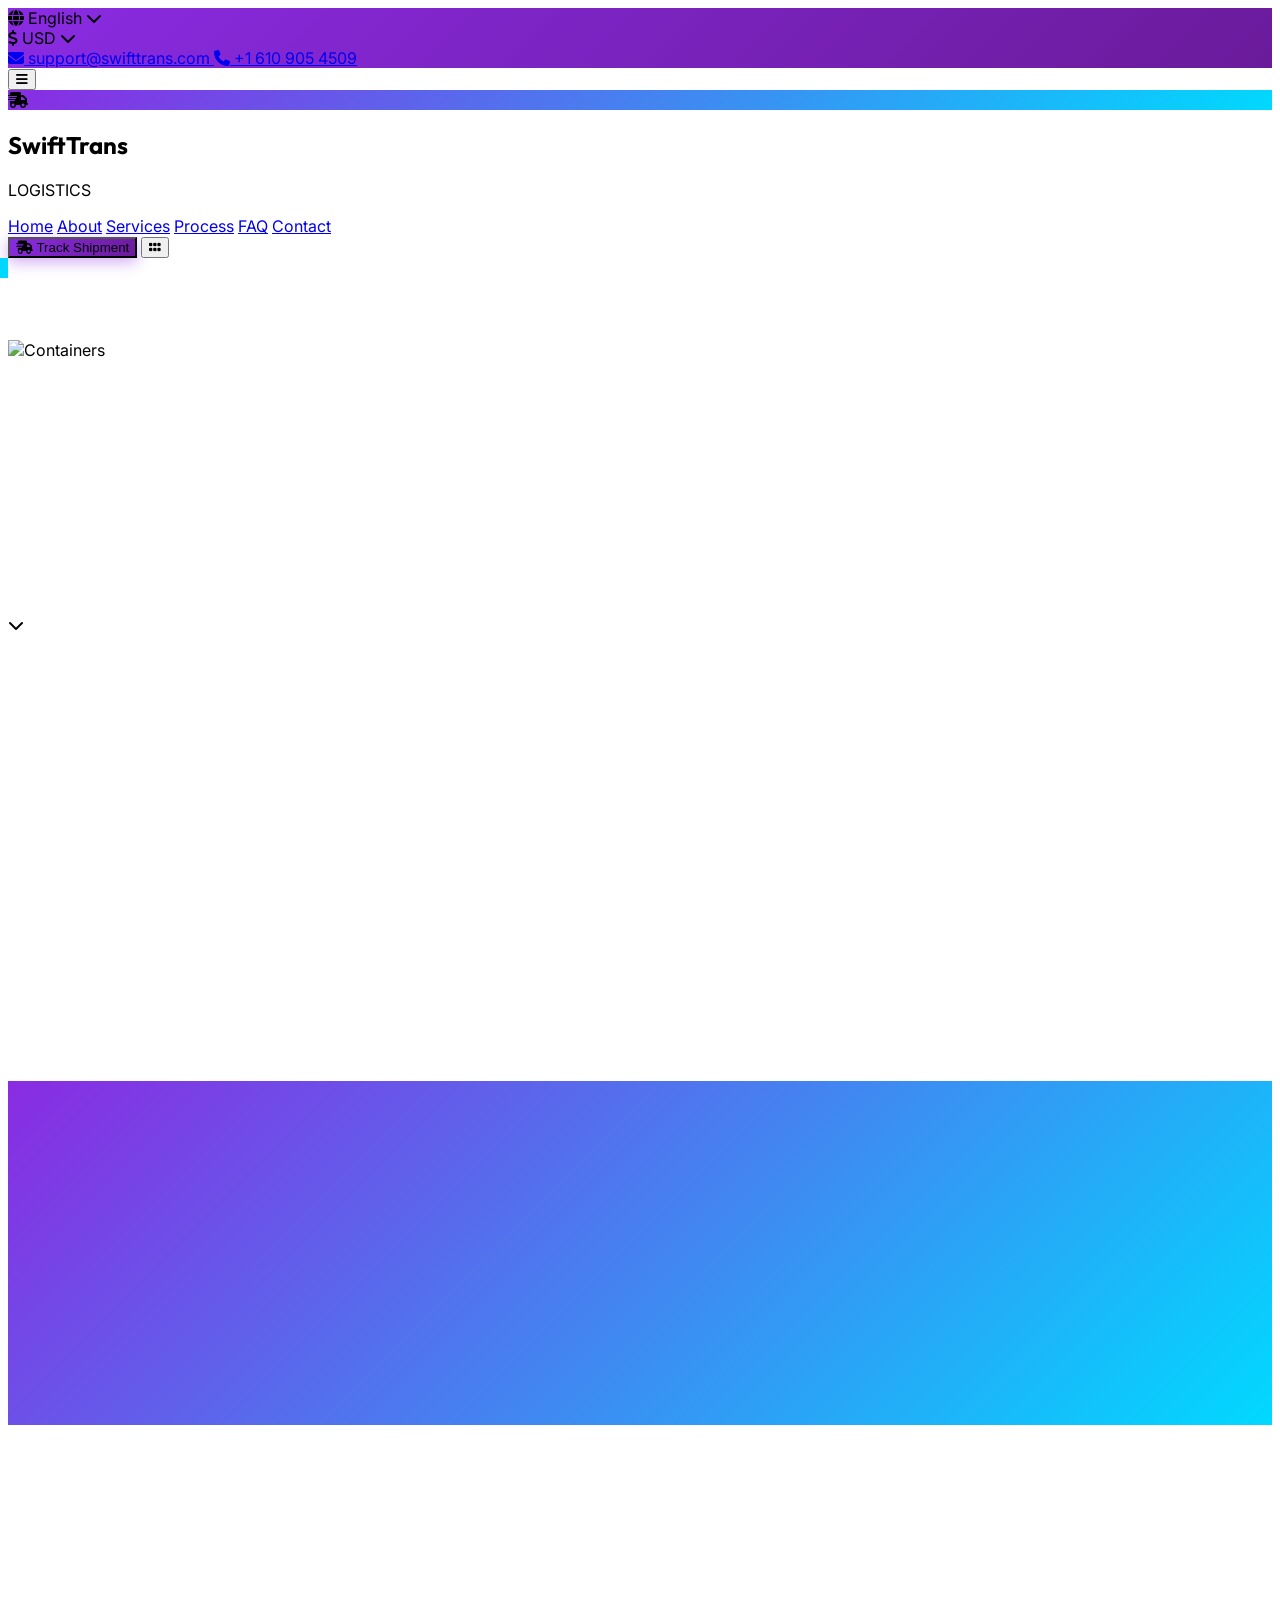
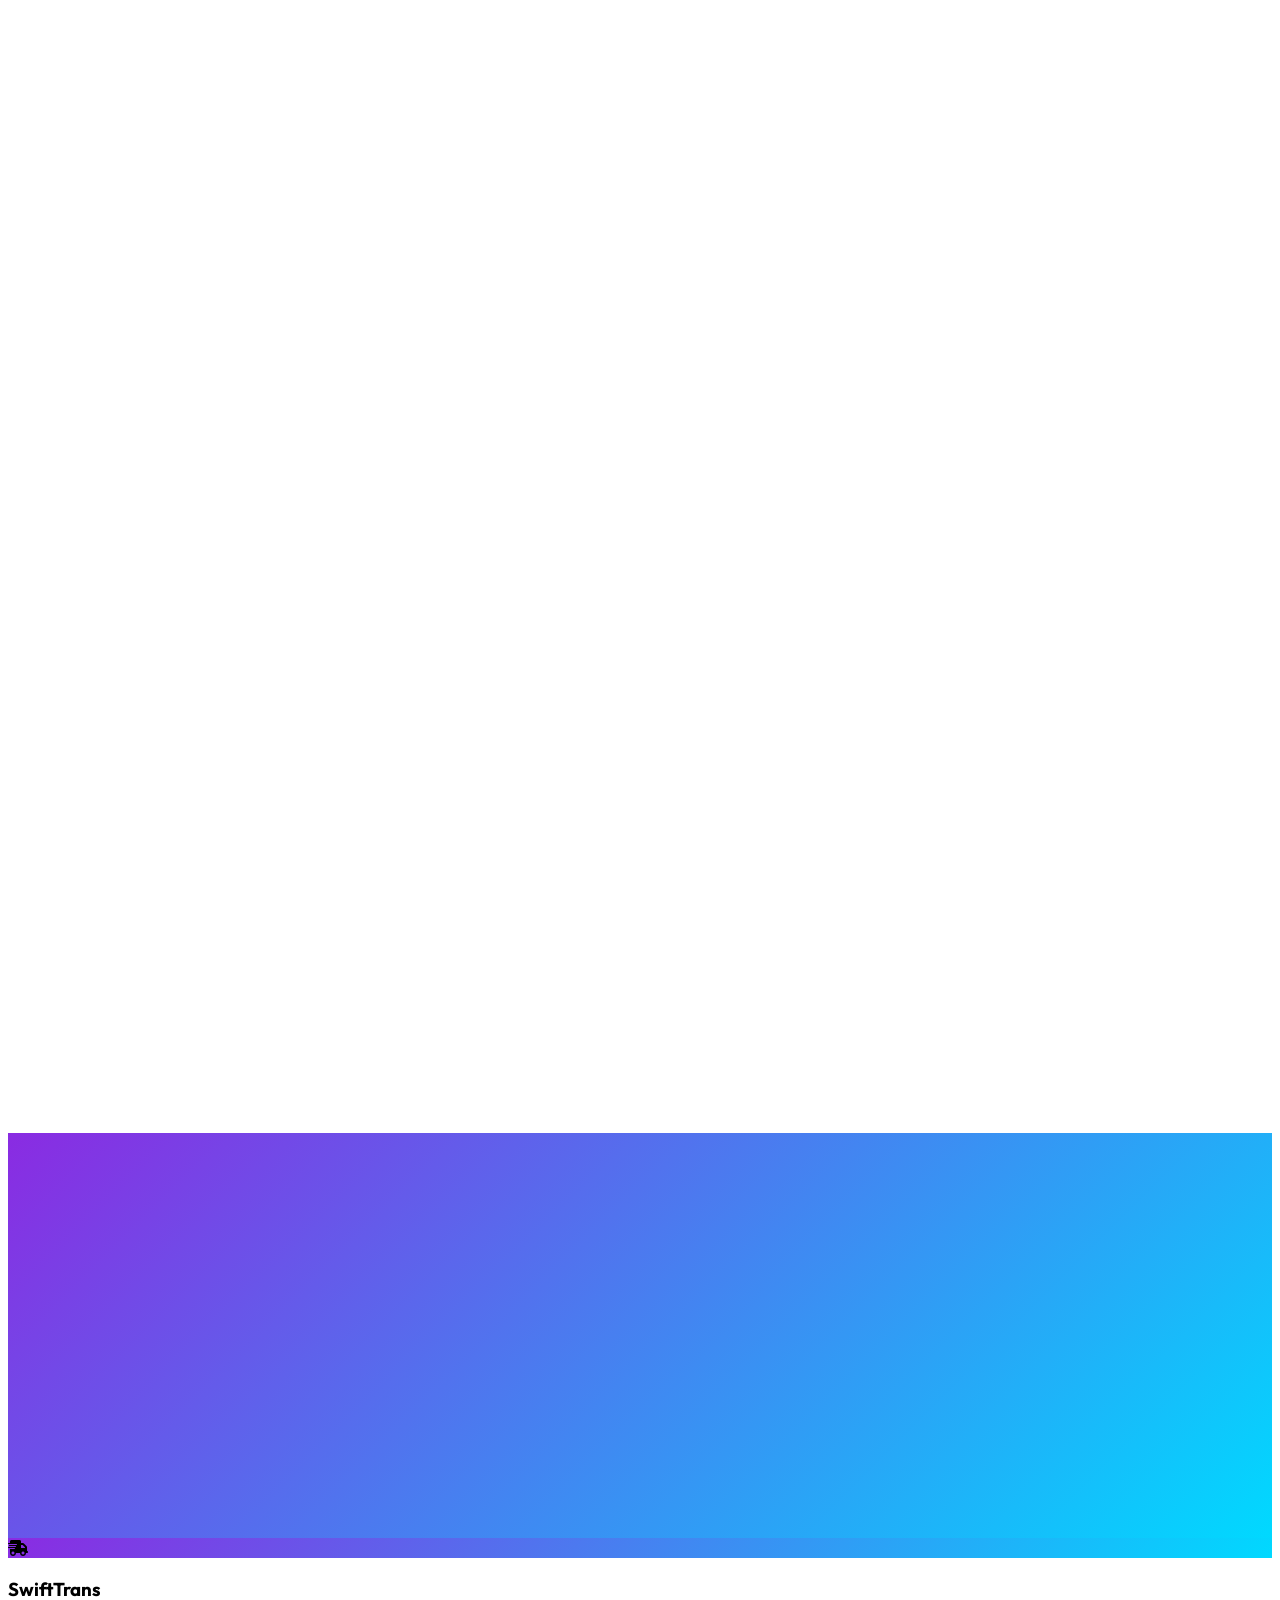
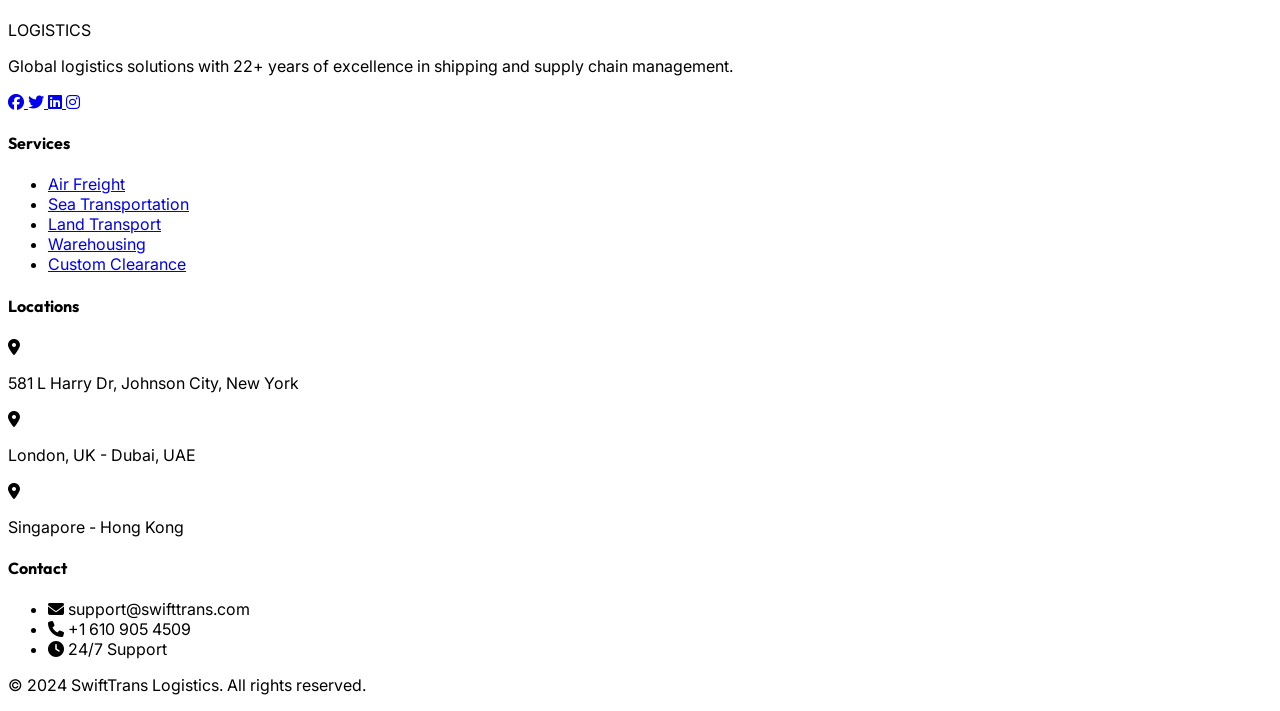
==== index.html @ eaa4c79a "Add files via upload" ====
<!DOCTYPE html>
<html lang="en">
<head><style>
@font-face {
  font-family: "Optimistic";
  font-style: normal;
  font-weight: 400 600;
  font-display: swap;
  src: url("/fonts/OptimisticAI_VF_Optimized.woff2") format("woff2");
}
@font-face {
  font-family: "Optimistic Mono";
  font-style: normal;
  font-weight: 400;
  font-display: swap;
  src: url("/fonts/OptimisticMono_W_TextRegular.woff2") format("woff2");
}
:where(html) {
  font-family: "Optimistic", system-ui, sans-serif;
}
:where(code, pre, kbd, samp) {
  font-family: "Optimistic Mono", ui-monospace, monospace;
}
</style>
<meta charset="UTF-8">
<meta name="viewport" content="width=device-width, initial-scale=1.0">
<title>SwiftTrans Logistics - Global Transport & Delivery Solutions</title>
<script src="https://cdn.tailwindcss.com"></script>
<script src="https://cdnjs.cloudflare.com/ajax/libs/gsap/3.12.5/gsap.min.js"></script>
<script src="https://cdnjs.cloudflare.com/ajax/libs/gsap/3.12.5/ScrollTrigger.min.js"></script>
<link rel="stylesheet" href="https://cdnjs.cloudflare.com/ajax/libs/font-awesome/6.5.2/css/all.min.css">
<link href="https://fonts.googleapis.com/css2?family=Outfit:wght@300;400;500;600;700;800&family=Inter:wght@300;400;500;600&display=swap" rel="stylesheet">
<style>
    :root {
        --primary: #8A2BE2;
        --primary-dark: #6A1B9A;
        --accent: #00D9FF;
        --highlight: #FFD700;
        --dark: #0F0F1A;
        --gray-900: #1A1A2E;
    }
    * {
        scroll-behavior: smooth;
    }
    body {
        font-family: 'Inter', sans-serif;
        overflow-x: hidden;
    }
    h1, h2, h3, h4, h5, h6 {
        font-family: 'Outfit', sans-serif;
    }
    .text-gradient {
        background: linear-gradient(135deg, var(--primary) 0%, var(--accent) 100%);
        -webkit-background-clip: text;
        -webkit-text-fill-color: transparent;
        background-clip: text;
    }
    .bg-gradient-primary {
        background: linear-gradient(135deg, #8A2BE2 0%, #6A1B9A 100%);
    }
    .bg-gradient-vibrant {
        background: linear-gradient(135deg, #8A2BE2 0%, #00D9FF 100%);
    }
    .glass {
        background: rgba(255, 255, 255, 0.05);
        backdrop-filter: blur(10px);
        border: 1px solid rgba(255, 255, 255, 0.1);
    }
    .hover-lift {
        transition: transform 0.4s cubic-bezier(0.34, 1.56, 0.64, 1), box-shadow 0.4s ease;
    }
    .hover-lift:hover {
        transform: translateY(-8px);
        box-shadow: 0 20px 40px rgba(138, 43, 226, 0.3);
    }
    .btn-primary {
        background: linear-gradient(135deg, #8A2BE2 0%, #6A1B9A 100%);
        transition: all 0.3s ease;
        box-shadow: 0 4px 15px rgba(138, 43, 226, 0.4);
    }
    .btn-primary:hover {
        transform: translateY(-2px);
        box-shadow: 0 8px 25px rgba(138, 43, 226, 0.6);
    }
    .animate-counter {
        font-variant-numeric: tabular-nums;
    }
    .hero-slide {
        opacity: 0;
        visibility: hidden;
        transition: opacity 1s ease, visibility 1s ease;
    }
    .hero-slide.active {
        opacity: 1;
        visibility: visible;
    }
    .service-card::before {
        content: '';
        position: absolute;
        top: 0;
        left: 0;
        width: 100%;
        height: 100%;
        background: linear-gradient(135deg, rgba(138, 43, 226, 0.9) 0%, rgba(0, 217, 255, 0.9) 100%);
        opacity: 0;
        transition: opacity 0.4s ease;
        z-index: 1;
    }
    .service-card:hover::before {
        opacity: 1;
    }
    .mobile-menu {
        transform: translateX(-100%);
        transition: transform 0.4s cubic-bezier(0.68, -0.55, 0.265, 1.55);
    }
    .mobile-menu.open {
        transform: translateX(0);
    }
    .accordion-content {
        max-height: 0;
        overflow: hidden;
        transition: max-height 0.4s cubic-bezier(0.4, 0, 0.2, 1);
    }
    .accordion-content.open {
        max-height: 500px;
    }
    @keyframes float {
        0%, 100% { transform: translateY(0px); }
        50% { transform: translateY(-20px); }
    }
    .float-animation {
        animation: float 6s ease-in-out infinite;
    }
    .reveal-up {
        opacity: 0;
        transform: translateY(60px);
    }
    .reveal-left {
        opacity: 0;
        transform: translateX(-60px);
    }
    .reveal-right {
        opacity: 0;
        transform: translateX(60px);
    }
</style>
</head>
<body class="bg-white">
    
    <!-- Top Bar -->
    <div class="bg-gradient-primary text-white py-2 text-sm">
        <div class="max-w-7xl mx-auto px-4 sm:px-6 lg:px-8 flex justify-between items-center">
            <div class="flex gap-4">
                <div class="flex items-center gap-2 cursor-pointer hover:text-[#FFD700] transition">
                    <i class="fa-solid fa-globe"></i>
                    <span>English</span>
                    <i class="fa-solid fa-chevron-down text-xs"></i>
                </div>
                <div class="flex items-center gap-2 cursor-pointer hover:text-[#FFD700] transition">
                    <i class="fa-solid fa-dollar-sign"></i>
                    <span>USD</span>
                    <i class="fa-solid fa-chevron-down text-xs"></i>
                </div>
            </div>
            <div class="hidden md:flex items-center gap-6">
                <a href="mailto:support@swifttrans.com" class="flex items-center gap-2 hover:text-[#FFD700] transition">
                    <i class="fa-solid fa-envelope"></i>
                    <span>support@swifttrans.com</span>
                </a>
                <a href="tel:+16109054509" class="flex items-center gap-2 hover:text-[#FFD700] transition">
                    <i class="fa-solid fa-phone"></i>
                    <span>+1 610 905 4509</span>
                </a>
            </div>
        </div>
    </div>

    <!-- Navigation -->
    <nav class="bg-[#0F0F1A] text-white sticky top-0 z-50 shadow-lg">
        <div class="max-w-7xl mx-auto px-4 sm:px-6 lg:px-8">
            <div class="flex justify-between items-center h-20">
                <div class="flex items-center gap-3">
                    <button id="menuBtn" class="text-2xl hover:text-[#00D9FF] transition lg:hidden">
                        <i class="fa-solid fa-bars"></i>
                    </button>
                    <div class="flex items-center gap-3">
                        <div class="w-12 h-12 bg-gradient-vibrant rounded-lg flex items-center justify-center">
                            <i class="fa-solid fa-truck-fast text-white text-xl"></i>
                        </div>
                        <div>
                            <h1 class="text-xl font-bold">SwiftTrans</h1>
                            <p class="text-xs text-gray-400">LOGISTICS</p>
                        </div>
                    </div>
                </div>
                
                <div class="hidden lg:flex items-center gap-8">
                    <a href="#home" class="hover:text-[#00D9FF] transition font-medium">Home</a>
                    <a href="#about" class="hover:text-[#00D9FF] transition font-medium">About</a>
                    <a href="#services" class="hover:text-[#00D9FF] transition font-medium">Services</a>
                    <a href="#process" class="hover:text-[#00D9FF] transition font-medium">Process</a>
                    <a href="#faq" class="hover:text-[#00D9FF] transition font-medium">FAQ</a>
                    <a href="#contact" class="hover:text-[#00D9FF] transition font-medium">Contact</a>
                </div>

                <div class="flex items-center gap-4">
                    <button class="btn-primary px-6 py-3 rounded-lg font-semibold text-sm flex items-center gap-2">
                        <i class="fa-solid fa-truck-fast"></i>
                        <span class="hidden sm:inline">Track Shipment</span>
                    </button>
                    <button class="text-xl hover:text-[#00D9FF] transition hidden lg:block">
                        <i class="fa-solid fa-grip"></i>
                    </button>
                </div>
            </div>
        </div>
    </nav>

    <!-- Mobile Menu -->
    <div id="mobileMenu" class="mobile-menu fixed top-0 left-0 w-full max-w-sm h-screen bg-white z-[60] shadow-2xl">
        <div class="p-6">
            <div class="flex justify-between items-center mb-8">
                <div class="flex items-center gap-3">
                    <div class="w-10 h-10 bg-gradient-vibrant rounded-lg flex items-center justify-center">
                        <i class="fa-solid fa-truck-fast text-white"></i>
                    </div>
                    <span class="text-xl font-bold text-gray-900">SwiftTrans</span>
                </div>
                <button id="closeMenu" class="text-2xl text-gray-600">
                    <i class="fa-solid fa-xmark"></i>
                </button>
            </div>
            <nav class="space-y-1">
                <a href="#home" class="block py-3 px-4 text-gray-800 font-medium hover:bg-purple-50 hover:text-[#8A2BE2] rounded-lg transition mobile-link">Home</a>
                <a href="#about" class="block py-3 px-4 text-gray-800 font-medium hover:bg-purple-50 hover:text-[#8A2BE2] rounded-lg transition mobile-link">About</a>
                <a href="#services" class="block py-3 px-4 text-gray-800 font-medium hover:bg-purple-50 hover:text-[#8A2BE2] rounded-lg transition mobile-link">Services</a>
                <a href="#process" class="block py-3 px-4 text-gray-800 font-medium hover:bg-purple-50 hover:text-[#8A2BE2] rounded-lg transition mobile-link">Process</a>
                <a href="#faq" class="block py-3 px-4 text-gray-800 font-medium hover:bg-purple-50 hover:text-[#8A2BE2] rounded-lg transition mobile-link">FAQ</a>
                <a href="#contact" class="block py-3 px-4 text-gray-800 font-medium hover:bg-purple-50 hover:text-[#8A2BE2] rounded-lg transition mobile-link">Contact</a>
            </nav>
        </div>
    </div>
    <div id="menuOverlay" class="fixed inset-0 bg-black/50 z-50 hidden"></div>

    <!-- Hero Section -->
    <section id="home" class="relative h-screen min-h-[700px] overflow-hidden">
        <div class="hero-slide active absolute inset-0">
            <img src="https://images.unsplash.com/photo-1586528116311-ad8dd3c8310d?w=1920&q=80" alt="Containers" class="w-full h-full object-cover">
            <div class="absolute inset-0 bg-gradient-to-r from-[#0F0F1A]/95 via-[#0F0F1A]/80 to-[#8A2BE2]/40"></div>
        </div>
        <div class="hero-slide absolute inset-0">
            <img src="https://images.unsplash.com/photo-1578575437130-527eed3abbec?w=1920&q=80" alt="Airplane" class="w-full h-full object-cover">
            <div class="absolute inset-0 bg-gradient-to-r from-[#0F0F1A]/95 via-[#0F0F1A]/80 to-[#00D9FF]/40"></div>
        </div>
        <div class="hero-slide absolute inset-0">
            <img src="https://images.unsplash.com/photo-1619642751034-765df7c58e?w=1920&q=80" alt="Ship" class="w-full h-full object-cover">
            <div class="absolute inset-0 bg-gradient-to-r from-[#0F0F1A]/95 via-[#0F0F1A]/80 to-[#8A2BE2]/40"></div>
        </div>

        <div class="relative h-full max-w-7xl mx-auto px-4 sm:px-6 lg:px-8 flex items-center">
            <div class="max-w-3xl">
                <p class="text-[#00D9FF] font-semibold mb-4 text-lg reveal-up" id="heroTagline">
                    <i class="fa-solid fa-bolt"></i> Transport and Logistics Services
                </p>
                <h1 class="text-5xl md:text-7xl font-extrabold text-white mb-6 leading-tight reveal-up">
                    Global Shipping &<br>Supply Chain <span class="text-gradient">Excellence</span>
                </h1>
                <p class="text-xl text-gray-300 mb-8 reveal-up">
                    We deliver your goods safely and on time across 55+ countries with real-time tracking and 24/7 support.
                </p>
                <div class="flex flex-wrap gap-4 mb-12 reveal-up">
                    <button class="btn-primary px-8 py-4 rounded-lg font-semibold text-white flex items-center gap-2">
                        <i class="fa-solid fa-circle-check"></i>
                        Explore The Services
                    </button>
                    <button class="glass px-8 py-4 rounded-lg font-semibold text-white hover:bg-white/10 transition flex items-center gap-2">
                        <i class="fa-solid fa-play"></i>
                        Watch Video
                    </button>
                </div>
                
                <div class="flex items-center gap-4 reveal-up">
                    <button id="heroPrev" class="w-12 h-12 rounded-full glass text-white hover:bg-white/20 transition">
                        <i class="fa-solid fa-arrow-left"></i>
                    </button>
                    <button id="heroNext" class="w-12 h-12 rounded-full glass text-white hover:bg-white/20 transition">
                        <i class="fa-solid fa-arrow-right"></i>
                    </button>
                    <div class="flex gap-2 ml-4" id="heroDots"></div>
                </div>
            </div>
        </div>

        <div class="absolute bottom-8 left-1/2 -translate-x-1/2 animate-bounce">
            <i class="fa-solid fa-chevron-down text-white text-2xl"></i>
        </div>
    </section>

    <!-- About Section -->
    <section id="about" class="py-20 lg:py-32 bg-gray-50">
        <div class="max-w-7xl mx-auto px-4 sm:px-6 lg:px-8">
            <div class="grid lg:grid-cols-2 gap-12 items-center">
                <div class="reveal-left">
                    <img src="https://images.unsplash.com/photo-1600880292203-757bb62b4baf?w=800&q=80" alt="Logistics" class="rounded-2xl shadow-2xl">
                </div>
                <div class="reveal-right">
                    <p class="text-[#8A2BE2] font-semibold mb-4 flex items-center gap-2">
                        <span class="w-12 h-0.5 bg-gradient-primary"></span>
                        ABOUT US
                    </p>
                    <h2 class="text-4xl lg:text-5xl font-bold text-gray-900 mb-6">
                        Elite Global Logistics &<br>Transport Solutions
                    </h2>
                    <p class="text-gray-600 mb-8 leading-relaxed">
                        With over two decades of experience, we provide comprehensive logistics solutions tailored to your business needs. From secure packaging to real-time tracking, we ensure your cargo reaches its destination safely.
                    </p>
                    <div class="space-y-6">
                        <div class="flex gap-4">
                            <div class="w-14 h-14 bg-gradient-vibrant rounded-xl flex items-center justify-center flex-shrink-0">
                                <i class="fa-solid fa-box text-white text-xl"></i>
                            </div>
                            <div>
                                <h3 class="text-xl font-bold text-gray-900 mb-2">Modern Transport System & Secure Packaging</h3>
                                <p class="text-gray-600">State-of-the-art fleet and premium packaging materials ensure maximum protection.</p>
                            </div>
                        </div>
                        <div class="flex gap-4">
                            <div class="w-14 h-14 bg-gradient-vibrant rounded-xl flex items-center justify-center flex-shrink-0">
                                <i class="fa-solid fa-headset text-white text-xl"></i>
                            </div>
                            <div>
                                <h3 class="text-xl font-bold text-gray-900 mb-2">24/7 Support For Any Clients</h3>
                                <p class="text-gray-600">Our dedicated team is always available to assist you with tracking and inquiries.</p>
                            </div>
                        </div>
                    </div>
                </div>
            </div>
        </div>
    </section>

    <!-- Stats Section -->
    <section class="py-20 bg-gradient-vibrant text-white relative overflow-hidden">
        <div class="absolute inset-0 opacity-10">
            <div class="absolute top-10 left-10 w-64 h-64 bg-white rounded-full blur-3xl"></div>
            <div class="absolute bottom-10 right-10 w-96 h-96 bg-[#FFD700] rounded-full blur-3xl"></div>
        </div>
        <div class="max-w-7xl mx-auto px-4 sm:px-6 lg:px-8 relative">
            <div class="grid grid-cols-2 md:grid-cols-5 gap-8 text-center">
                <div class="reveal-up">
                    <div class="text-5xl font-bold mb-2 animate-counter" data-target="22">0</div>
                    <p class="text-sm uppercase tracking-wider">YEARS EXPERIENCE</p>
                </div>
                <div class="reveal-up" style="animation-delay: 0.1s">
                    <div class="text-5xl font-bold mb-2 animate-counter" data-target="26">0</div>
                    <p class="text-sm uppercase tracking-wider">MAIN WAREHOUSES</p>
                </div>
                <div class="reveal-up" style="animation-delay: 0.2s">
                    <div class="text-5xl font-bold mb-2 animate-counter" data-target="853">0</div>
                    <p class="text-sm uppercase tracking-wider">SUPPLY ENGINEERS</p>
                </div>
                <div class="reveal-up" style="animation-delay: 0.3s">
                    <div class="text-5xl font-bold mb-2 animate-counter" data-target="55">0</div>
                    <p class="text-sm uppercase tracking-wider">COUNTRIES COVERED</p>
                </div>
                <div class="reveal-up" style="animation-delay: 0.4s">
                    <div class="text-5xl font-bold mb-2 animate-counter" data-target="40">0</div>
                    <p class="text-sm uppercase tracking-wider">TOTAL SERVICES</p>
                </div>
            </div>
        </div>
    </section>

    <!-- Services Section -->
    <section id="services" class="py-20 lg:py-32">
        <div class="max-w-7xl mx-auto px-4 sm:px-6 lg:px-8">
            <div class="text-center mb-16 reveal-up">
                <p class="text-[#8A2BE2] font-semibold mb-4 flex items-center justify-center gap-2">
                    <span class="w-12 h-0.5 bg-gradient-primary"></span>
                    OUR SERVICES
                </p>
                <h2 class="text-4xl lg:text-5xl font-bold text-gray-900">Comprehensive Logistics Solutions</h2>
            </div>

            <div class="grid md:grid-cols-2 lg:grid-cols-3 gap-8" id="servicesGrid">
                <div class="service-card relative rounded-2xl overflow-hidden h-96 hover-lift group reveal-up">
                    <img src="https://images.unsplash.com/photo-1497250681960-ef046c08a56e?w=600&q=80" alt="Sea Transportation" class="w-full h-full object-cover">
                    <div class="absolute inset-0 bg-gradient-to-t from-black/80 via-black/40 to-transparent z-[2]"></div>
                    <div class="absolute bottom-0 left-0 right-0 p-8 z-[3]">
                        <i class="fa-solid fa-ship text-5xl text-white mb-4 group-hover:text-[#FFD700] transition"></i>
                        <h3 class="text-2xl font-bold text-white mb-2">Sea Transportation</h3>
                        <p class="text-gray-200 mb-4 opacity-0 group-hover:opacity-100 transition-opacity">Global maritime shipping with full container and LCL options.</p>
                        <button class="text-white font-semibold flex items-center gap-2 group-hover:text-[#FFD700] transition">
                            Read More <i class="fa-solid fa-arrow-right"></i>
                        </button>
                    </div>
                </div>

                <div class="service-card relative rounded-2xl overflow-hidden h-96 hover-lift group reveal-up" style="animation-delay: 0.1s">
                    <img src="https://images.unsplash.com/photo-1436491865332-7a61a109cc05?w=600&q=80" alt="Air Freight" class="w-full h-full object-cover">
                    <div class="absolute inset-0 bg-gradient-to-t from-black/80 via-black/40 to-transparent z-[2]"></div>
                    <div class="absolute bottom-0 left-0 right-0 p-8 z-[3]">
                        <i class="fa-solid fa-plane text-5xl text-white mb-4 group-hover:text-[#FFD700] transition"></i>
                        <h3 class="text-2xl font-bold text-white mb-2">Air Freight</h3>
                        <p class="text-gray-200 mb-4 opacity-0 group-hover:opacity-100 transition-opacity">Express air cargo delivery worldwide in 1-3 business days.</p>
                        <button class="text-white font-semibold flex items-center gap-2 group-hover:text-[#FFD700] transition">
                            Read More <i class="fa-solid fa-arrow-right"></i>
                        </button>
                    </div>
                </div>

                <div class="service-card relative rounded-2xl overflow-hidden h-96 hover-lift group reveal-up" style="animation-delay: 0.2s">
                    <img src="https://images.unsplash.com/photo-1601584115197-04ecc0da31d7?w=600&q=80" alt="Land Transport" class="w-full h-full object-cover">
                    <div class="absolute inset-0 bg-gradient-to-t from-black/80 via-black/40 to-transparent z-[2]"></div>
                    <div class="absolute bottom-0 left-0 right-0 p-8 z-[3]">
                        <i class="fa-solid fa-truck text-5xl text-white mb-4 group-hover:text-[#FFD700] transition"></i>
                        <h3 class="text-2xl font-bold text-white mb-2">Land Transport</h3>
                        <p class="text-gray-200 mb-4 opacity-0 group-hover:opacity-100 transition-opacity">Reliable trucking and rail freight across continents.</p>
                        <button class="text-white font-semibold flex items-center gap-2 group-hover:text-[#FFD700] transition">
                            Read More <i class="fa-solid fa-arrow-right"></i>
                        </button>
                    </div>
                </div>
            </div>

            <div class="flex justify-center gap-2 mt-12" id="serviceDots">
                <button class="w-3 h-3 rounded-full bg-[#8A2BE2]"></button>
                <button class="w-3 h-3 rounded-full bg-gray-300"></button>
                <button class="w-3 h-3 rounded-full bg-gray-300"></button>
            </div>
        </div>
    </section>

    <!-- Why Choose Us -->
    <section class="py-20 lg:py-32 bg-[#0F0F1A] text-white relative overflow-hidden">
        <div class="absolute inset-0 opacity-5">
            <img src="https://images.unsplash.com/photo-1566576912321-d58ddd7a6088?w=1920&q=80" alt="" class="w-full h-full object-cover">
        </div>
        <div class="max-w-7xl mx-auto px-4 sm:px-6 lg:px-8 relative">
            <div class="grid lg:grid-cols-2 gap-12 items-center">
                <div class="reveal-left">
                    <p class="text-[#00D9FF] font-semibold mb-4 flex items-center gap-2">
                        <span class="w-12 h-0.5 bg-[#00D9FF]"></span>
                        WHY CHOOSE US
                    </p>
                    <h2 class="text-4xl lg:text-5xl font-bold mb-8">Your Trusted Global<br>Logistics Partner</h2>
                    <div class="space-y-6">
                        <div class="flex gap-4 glass p-6 rounded-xl hover-lift">
                            <div class="w-16 h-16 bg-gradient-vibrant rounded-xl flex items-center justify-center flex-shrink-0">
                                <i class="fa-solid fa-gauge-high text-white text-2xl"></i>
                            </div>
                            <div>
                                <h3 class="text-xl font-bold mb-2">Fast Transportation Service</h3>
                                <p class="text-gray-400">Express delivery options to meet your urgent deadlines.</p>
                            </div>
                        </div>
                        <div class="flex gap-4 glass p-6 rounded-xl hover-lift">
                            <div class="w-16 h-16 bg-gradient-vibrant rounded-xl flex items-center justify-center flex-shrink-0">
                                <i class="fa-solid fa-shield-halved text-white text-2xl"></i>
                            </div>
                            <div>
                                <h3 class="text-xl font-bold mb-2">Safety And Reliability</h3>
                                <p class="text-gray-400">99.8% on-time delivery rate with full insurance coverage.</p>
                            </div>
                        </div>
                        <div class="flex gap-4 glass p-6 rounded-xl hover-lift">
                            <div class="w-16 h-16 bg-gradient-vibrant rounded-xl flex items-center justify-center flex-shrink-0">
                                <i class="fa-solid fa-clock text-white text-2xl"></i>
                            </div>
                            <div>
                                <h3 class="text-xl font-bold mb-2">24/7 Online Support</h3>
                                <p class="text-gray-400">Round-the-clock customer service and real-time tracking.</p>
                            </div>
                        </div>
                        <div class="flex gap-4 glass p-6 rounded-xl hover-lift">
                            <div class="w-16 h-16 bg-gradient-vibrant rounded-xl flex items-center justify-center flex-shrink-0">
                                <i class="fa-solid fa-location-dot text-white text-2xl"></i>
                            </div>
                            <div>
                                <h3 class="text-xl font-bold mb-2">Online Tracking</h3>
                                <p class="text-gray-400">Track your shipment live from pickup to delivery.</p>
                            </div>
                        </div>
                    </div>
                </div>
                <div class="reveal-right">
                    <img src="https://images.unsplash.com/photo-1582750433449-648ed127bb54?w=800&q=80" alt="Delivery" class="rounded-2xl shadow-2xl float-animation">
                </div>
            </div>
        </div>
    </section>

    <!-- Process Section -->
    <section id="process" class="py-20 lg:py-32 bg-gray-50">
        <div class="max-w-7xl mx-auto px-4 sm:px-6 lg:px-8">
            <div class="text-center mb-16 reveal-up">
                <p class="text-[#8A2BE2] font-semibold mb-4 flex items-center justify-center gap-2">
                    <span class="w-12 h-0.5 bg-gradient-primary"></span>
                    HOW IT WORKS
                </p>
                <h2 class="text-4xl lg:text-5xl font-bold text-gray-900">How can process?</h2>
                <p class="text-gray-600 mt-4 max-w-2xl mx-auto">Simple 3-step process to ship your goods anywhere in the world</p>
            </div>

            <div class="grid md:grid-cols-3 gap-8">
                <div class="text-center reveal-up">
                    <div class="w-20 h-20 bg-gradient-vibrant rounded-full flex items-center justify-center mx-auto mb-6 text-white text-2xl font-bold shadow-xl">
                        01
                    </div>
                    <h3 class="text-2xl font-bold text-gray-900 mb-4">Choose a Shipping Method</h3>
                    <p class="text-gray-600">Select air, sea, or land transport based on your timeline and budget requirements.</p>
                </div>
                <div class="text-center reveal-up" style="animation-delay: 0.1s">
                    <div class="w-20 h-20 bg-gradient-vibrant rounded-full flex items-center justify-center mx-auto mb-6 text-white text-2xl font-bold shadow-xl">
                        02
                    </div>
                    <h3 class="text-2xl font-bold text-gray-900 mb-4">Prepare & Ship</h3>
                    <p class="text-gray-600">We handle packaging, documentation, and customs clearance for hassle-free shipping.</p>
                </div>
                <div class="text-center reveal-up" style="animation-delay: 0.2s">
                    <div class="w-20 h-20 bg-gradient-vibrant rounded-full flex items-center justify-center mx-auto mb-6 text-white text-2xl font-bold shadow-xl">
                        03
                    </div>
                    <h3 class="text-2xl font-bold text-gray-900 mb-4">Track & Deliver</h3>
                    <p class="text-gray-600">Monitor your shipment in real-time until it safely reaches its final destination.</p>
                </div>
            </div>
        </div>
    </section>

    <!-- Facilities -->
    <section class="py-20 lg:py-32">
        <div class="max-w-7xl mx-auto px-4 sm:px-6 lg:px-8">
            <div class="grid md:grid-cols-2 lg:grid-cols-4 gap-6">
                <div class="bg-gradient-primary p-8 rounded-2xl text-white hover-lift reveal-up">
                    <div class="text-6xl font-bold text-white/20 mb-4">01</div>
                    <i class="fa-solid fa-warehouse text-4xl mb-4 text-[#FFD700]"></i>
                    <h3 class="text-xl font-bold mb-2">Warehouse Facility</h3>
                    <p class="text-purple-100">Secure storage across 26+ locations worldwide</p>
                </div>
                <div class="bg-gray-900 p-8 rounded-2xl text-white hover-lift reveal-up" style="animation-delay: 0.1s">
                    <div class="text-6xl font-bold text-white/10 mb-4">02</div>
                    <i class="fa-solid fa-tags text-4xl mb-4 text-[#00D9FF]"></i>
                    <h3 class="text-xl font-bold mb-2">Cost Effective Pricing</h3>
                    <p class="text-gray-400">Competitive rates with transparent pricing</p>
                </div>
                <div class="bg-gradient-primary p-8 rounded-2xl text-white hover-lift reveal-up" style="animation-delay: 0.2s">
                    <div class="text-6xl font-bold text-white/20 mb-4">03</div>
                    <i class="fa-solid fa-plane-departure text-4xl mb-4 text-[#FFD700]"></i>
                    <h3 class="text-xl font-bold mb-2">Air Freight Facility</h3>
                    <p class="text-purple-100">Express air cargo to 55+ countries</p>
                </div>
                <div class="bg-gray-900 p-8 rounded-2xl text-white hover-lift reveal-up" style="animation-delay: 0.3s">
                    <div class="text-6xl font-bold text-white/10 mb-4">04</div>
                    <i class="fa-solid fa-container-storage text-4xl mb-4 text-[#00D9FF]"></i>
                    <h3 class="text-xl font-bold mb-2">Container Delivery</h3>
                    <p class="text-gray-400">FCL & LCL options for all cargo sizes</p>
                </div>
            </div>
        </div>
    </section>

    <!-- FAQ Section -->
    <section id="faq" class="py-20 lg:py-32 bg-gray-50">
        <div class="max-w-4xl mx-auto px-4 sm:px-6 lg:px-8">
            <div class="text-center mb-16 reveal-up">
                <p class="text-[#8A2BE2] font-semibold mb-4 flex items-center justify-center gap-2">
                    <span class="w-12 h-0.5 bg-gradient-primary"></span>
                    FAQ
                </p>
                <h2 class="text-4xl lg:text-5xl font-bold text-gray-900">Frequently Asked Questions</h2>
            </div>

            <div class="space-y-4">
                <div class="bg-white rounded-xl shadow-md overflow-hidden reveal-up">
                    <button class="accordion-btn w-full flex justify-between items-center p-6 text-left hover:bg-gray-50 transition">
                        <span class="text-lg font-semibold text-gray-900">How do you organize bulk items?</span>
                        <i class="fa-solid fa-plus text-[#8A2BE2] transition-transform"></i>
                    </button>
                    <div class="accordion-content px-6">
                        <p class="pb-6 text-gray-600">We use specialized consolidation services and dedicated warehouse space to efficiently organize and manage bulk shipments. Our team categorizes items by destination, size, and handling requirements to optimize container space and reduce costs.</p>
                    </div>
                <div class="bg-white rounded-xl shadow-md overflow-hidden reveal-up">
                    <button class="accordion-btn w-full flex justify-between items-center p-6 text-left hover:bg-gray-50 transition">
                        <span class="text-lg font-semibold text-gray-900">What is the estimated delivery time?</span>
                        <i class="fa-solid fa-plus text-[#8A2BE2] transition-transform"></i>
                    </button>
                    <div class="accordion-content px-6">
                        <p class="pb-6 text-gray-600">Delivery times vary by shipping method: Express Air (1-3 days), Standard Air (3-7 days), Sea Freight (15-45 days), and Land Transport (3-14 days) depending on destination. Track your shipment in real-time through our platform.</p>
                    </div>
                <div class="bg-white rounded-xl shadow-md overflow-hidden reveal-up">
                    <button class="accordion-btn w-full flex justify-between items-center p-6 text-left hover:bg-gray-50 transition">
                        <span class="text-lg font-semibold text-gray-900">Do you provide insurance coverage?</span>
                        <i class="fa-solid fa-plus text-[#8A2BE2] transition-transform"></i>
                    </button>
                    <div class="accordion-content px-6">
                        <p class="pb-6 text-gray-600">Yes, all shipments include basic insurance. We also offer premium insurance options up to 100% of cargo value for high-value or fragile items. Our claims process is streamlined and customer-friendly.</p>
                    </div>
                </div>
                <div class="bg-white rounded-xl shadow-md overflow-hidden reveal-up">
                    <button class="accordion-btn w-full flex justify-between items-center p-6 text-left hover:bg-gray-50 transition">
                        <span class="text-lg font-semibold text-gray-900">How can I track my shipment?</span>
                        <i class="fa-solid fa-plus text-[#8A2BE2] transition-transform"></i>
                    </button>
                    <div class="accordion-content px-6">
                        <p class="pb-6 text-gray-600">Enter your tracking number on our website or mobile app to view real-time updates. You'll receive SMS and email notifications at key milestones: pickup, transit, customs clearance, and delivery.</p>
                    </div>
                </div>
            </div>
        </div>
    </section>

    <!-- Testimonials -->
    <section class="py-20 lg:py-32">
        <div class="max-w-7xl mx-auto px-4 sm:px-6 lg:px-8">
            <div class="grid lg:grid-cols-2 gap-12 items-center">
                <div class="reveal-left">
                    <p class="text-[#8A2BE2] font-semibold mb-4 flex items-center gap-2">
                        <span class="w-12 h-0.5 bg-gradient-primary"></span>
                        TESTIMONIALS
                    </p>
                    <h2 class="text-4xl lg:text-5xl font-bold text-gray-900 mb-6">What our client's says</h2>
                    <div class="flex items-center gap-4 mb-8">
                        <div class="text-center">
                            <div class="text-4xl font-bold text-[#8A2BE2]">25+</div>
                            <p class="text-sm text-gray-600">Years Of Experience</p>
                        </div>
                        <div class="w-px h-12 bg-gray-300"></div>
                        <div class="flex text-[#FFD700] text-xl">
                            <i class="fa-solid fa-star"></i>
                            <i class="fa-solid fa-star"></i>
                            <i class="fa-solid fa-star"></i>
                            <i class="fa-solid fa-star"></i>
                            <i class="fa-solid fa-star"></i>
                        </div>
                    <div class="bg-gray-50 p-8 rounded-2xl">
                        <p class="text-gray-700 text-lg italic mb-6">"SwiftTrans has been our logistics partner for 5 years. Their reliability, transparency, and customer service are unmatched. Every shipment arrives on time and in perfect condition."</p>
                        <div class="flex items-center gap-4">
                            <img src="https://i.pravatar.cc/100?img=12" alt="Michael" class="w-14 h-14 rounded-full">
                            <div>
                                <h4 class="font-bold text-gray-900">Michael Carter</h4>
                                <p class="text-sm text-gray-600">CEO, TechGlobal Inc.</p>
                            </div>
                        </div>
                    </div>
                </div>
                <div class="reveal-right">
                    <img src="https://images.unsplash.com/photo-1556761175-4b46a572b786?w=800&q=80" alt="Team" class="rounded-2xl shadow-2xl">
                </div>
            </div>
        </div>
    </section>

    <!-- Contact CTA -->
    <section id="contact" class="py-20 bg-gradient-vibrant text-white">
        <div class="max-w-7xl mx-auto px-4 sm:px-6 lg:px-8">
            <div class="grid md:grid-cols-2 gap-12 items-center">
                <div class="reveal-left">
                    <h2 class="text-4xl lg:text-5xl font-bold mb-6">Let's Talk You Need Any Help?</h2>
                    <p class="text-xl text-purple-100 mb-8">Get in touch with our logistics experts for a custom quote tailored to your shipping needs.</p>
                    <div class="space-y-4">
                        <div class="flex items-center gap-4">
                            <div class="w-12 h-12 bg-white/20 rounded-lg flex items-center justify-center">
                                <i class="fa-solid fa-phone text-xl"></i>
                            </div>
                            <div>
                                <p class="text-sm text-purple-200">Call Us</p>
                                <p class="font-semibold text-lg">+1 610 905 4509</p>
                            </div>
                        <div class="flex items-center gap-4">
                            <div class="w-12 h-12 bg-white/20 rounded-lg flex items-center justify-center">
                                <i class="fa-solid fa-envelope text-xl"></i>
                            </div>
                            <div>
                                <p class="text-sm text-purple-200">Email Us</p>
                                <p class="font-semibold text-lg">support@swifttrans.com</p>
                            </div>
                        </div>
                    </div>
                <div class="bg-white/10 backdrop-blur-lg p-8 rounded-2xl reveal-right">
                    <h3 class="text-2xl font-bold mb-6">Subscribe Newsletter</h3>
                    <p class="text-purple-100 mb-6">Get logistics tips and updates delivered to your inbox</p>
                    <div class="space-y-4">
                        <input type="email" placeholder="Your email address" class="w-full px-6 py-4 rounded-lg bg-white/20 border border-white/30 text-white placeholder-white/60 focus:outline-none focus:ring-2 focus:ring-white">
                        <button class="w-full bg-white text-[#8A2BE2] py-4 rounded-lg font-bold hover:bg-gray-100 transition">
                            Subscribe Now
                        </button>
                    </div>
                </div>
            </div>
        </div>
    </section>

    <!-- Footer -->
    <footer class="bg-[#0F0F1A] text-white py-16">
        <div class="max-w-7xl mx-auto px-4 sm:px-6 lg:px-8">
            <div class="grid md:grid-cols-2 lg:grid-cols-4 gap-12 mb-12">
                <div>
                    <div class="flex items-center gap-3 mb-6">
                        <div class="w-12 h-12 bg-gradient-vibrant rounded-lg flex items-center justify-center">
                            <i class="fa-solid fa-truck-fast text-white text-xl"></i>
                        </div>
                        <div>
                            <h3 class="text-xl font-bold">SwiftTrans</h3>
                            <p class="text-xs text-gray-400">LOGISTICS</p>
                        </div>
                    </div>
                    <p class="text-gray-400 mb-6">Global logistics solutions with 22+ years of excellence in shipping and supply chain management.</p>
                    <div class="flex gap-4">
                        <a href="#" class="w-10 h-10 bg-white/10 rounded-lg flex items-center justify-center hover:bg-[#8A2BE2] transition">
                            <i class="fa-brands fa-facebook"></i>
                        </a>
                        <a href="#" class="w-10 h-10 bg-white/10 rounded-lg flex items-center justify-center hover:bg-[#8A2BE2] transition">
                            <i class="fa-brands fa-twitter"></i>
                        </a>
                        <a href="#" class="w-10 h-10 bg-white/10 rounded-lg flex items-center justify-center hover:bg-[#8A2BE2] transition">
                            <i class="fa-brands fa-linkedin"></i>
                        </a>
                        <a href="#" class="w-10 h-10 bg-white/10 rounded-lg flex items-center justify-center hover:bg-[#8A2BE2] transition">
                            <i class="fa-brands fa-instagram"></i>
                        </a>
                    </div>
                </div>
                <div>
                    <h4 class="text-lg font-bold mb-6">Services</h4>
                    <ul class="space-y-3">
                        <li><a href="#" class="text-gray-400 hover:text-[#00D9FF] transition">Air Freight</a></li>
                        <li><a href="#" class="text-gray-400 hover:text-[#00D9FF] transition">Sea Transportation</a></li>
                        <li><a href="#" class="text-gray-400 hover:text-[#00D9FF] transition">Land Transport</a></li>
                        <li><a href="#" class="text-gray-400 hover:text-[#00D9FF] transition">Warehousing</a></li>
                        <li><a href="#" class="text-gray-400 hover:text-[#00D9FF] transition">Custom Clearance</a></li>
                    </ul>
                </div>
                <div>
                    <h4 class="text-lg font-bold mb-6">Locations</h4>
                    <div class="space-y-4 text-gray-400">
                        <div class="flex gap-3">
                            <i class="fa-solid fa-location-dot text-[#8A2BE2] mt-1"></i>
                            <p>581 L Harry Dr, Johnson City, New York</p>
                        </div>
                        <div class="flex gap-3">
                            <i class="fa-solid fa-location-dot text-[#8A2BE2] mt-1"></i>
                            <p>London, UK - Dubai, UAE</p>
                        </div>
                        <div class="flex gap-3">
                            <i class="fa-solid fa-location-dot text-[#8A2BE2] mt-1"></i>
                            <p>Singapore - Hong Kong</p>
                        </div>
                    </div>
                </div>
                <div>
                    <h4 class="text-lg font-bold mb-6">Contact</h4>
                    <ul class="space-y-3">
                        <li class="flex items-center gap-3 text-gray-400">
                            <i class="fa-solid fa-envelope text-[#8A2BE2]"></i>
                            <span>support@swifttrans.com</span>
                        </li>
                        <li class="flex items-center gap-3 text-gray-400">
                            <i class="fa-solid fa-phone text-[#8A2BE2]"></i>
                            <span>+1 610 905 4509</span>
                        </li>
                        <li class="flex items-center gap-3 text-gray-400">
                            <i class="fa-solid fa-clock text-[#8A2BE2]"></i>
                            <span>24/7 Support</span>
                        </li>
                    </ul>
                </div>
            <div class="border-t border-white/10 pt-8 text-center text-gray-400">
                <p>&copy; 2024 SwiftTrans Logistics. All rights reserved.</p>
            </div>
        </div>
    </footer>

    <script>
        gsap.registerPlugin(ScrollTrigger);

        // Mobile Menu
        const menuBtn = document.getElementById('menuBtn');
        const mobileMenu = document.getElementById('mobileMenu');
        const closeMenu = document.getElementById('closeMenu');
        const menuOverlay = document.getElementById('menuOverlay');
        const mobileLinks = document.querySelectorAll('.mobile-link');

        menuBtn.addEventListener('click', () => {
            mobileMenu.classList.add('open');
            menuOverlay.classList.remove('hidden');
            document.body.style.overflow = 'hidden';
        });

        const closeMenuFn = () => {
            mobileMenu.classList.remove('open');
            menuOverlay.classList.add('hidden');
            document.body.style.overflow = '';
        };

        closeMenu.addEventListener('click', closeMenuFn);
        menuOverlay.addEventListener('click', closeMenuFn);
        mobileLinks.forEach(link => link.addEventListener('click', closeMenuFn));

        // Hero Carousel
        const heroSlides = document.querySelectorAll('.hero-slide');
        const heroDotsContainer = document.getElementById('heroDots');
        const heroPrev = document.getElementById('heroPrev');
        const heroNext = document.getElementById('heroNext');
        let currentSlide = 0;

        heroSlides.forEach((_, i) => {
            const dot = document.createElement('button');
            dot.className = `w-3 h-3 rounded-full transition ${i === 0 ? 'bg-white' : 'bg-white/30'}`;
            dot.addEventListener('click', () => goToSlide(i));
            heroDotsContainer.appendChild(dot);
        });

        const heroDots = heroDotsContainer.querySelectorAll('button');

        function goToSlide(n) {
            heroSlides[currentSlide].classList.remove('active');
            heroDots[currentSlide].classList.remove('bg-white');
            heroDots[currentSlide].classList.add('bg-white/30');
            currentSlide = (n + heroSlides.length) % heroSlides.length;
            heroSlides[currentSlide].classList.add('active');
            heroDots[currentSlide].classList.add('bg-white');
            heroDots[currentSlide].classList.remove('bg-white/30');
        }

        heroPrev.addEventListener('click', () => goToSlide(currentSlide - 1));
        heroNext.addEventListener('click', () => goToSlide(currentSlide + 1));
        setInterval(() => goToSlide(currentSlide + 1), 6000);

        // Accordion
        document.querySelectorAll('.accordion-btn').forEach(btn => {
            btn.addEventListener('click', () => {
                const content = btn.nextElementSibling;
                const icon = btn.querySelector('i');
                const isOpen = content.classList.contains('open');
                
                document.querySelectorAll('.accordion-content').forEach(c => c.classList.remove('open'));
                document.querySelectorAll('.accordion-btn i').forEach(i => {
                    i.classList.remove('fa-minus');
                    i.classList.add('fa-plus');
                    i.style.transform = 'rotate(0deg)';
                });

                if (!isOpen) {
                    content.classList.add('open');
                    icon.classList.remove('fa-plus');
                    icon.classList.add('fa-minus');
                    icon.style.transform = 'rotate(180deg)';
                }
            });
        });

        // Counter Animation
        const counters = document.querySelectorAll('.animate-counter');
        const counterObserver = new IntersectionObserver((entries) => {
            entries.forEach(entry => {
                if (entry.isIntersecting) {
                    const counter = entry.target;
                    const target = parseInt(counter.dataset.target);
                    let current = 0;
                    const increment = target / 50;
                    const updateCounter = () => {
                        if (current < target) {
                            current += increment;
                            counter.textContent = Math.ceil(current) + (target > 100 ? '+' : '');
                            requestAnimationFrame(updateCounter);
                        } else {
                            counter.textContent = target + (target > 100 ? '+' : '');
                        }
                    };
                    updateCounter();
                    counterObserver.unobserve(counter);
                }
            });
        }, { threshold: 0.5 });

        counters.forEach(counter => counterObserver.observe(counter));

        // GSAP Scroll Animations
        gsap.utils.toArray('.reveal-up').forEach(elem => {
            gsap.fromTo(elem, 
                { opacity: 0, y: 60 },
                {
                    opacity: 1,
                    y: 0,
                    duration: 1,
                    ease: 'power3.out',
                    scrollTrigger: {
                        trigger: elem,
                        start: 'top 85%',
                        toggleActions: 'play none none reverse'
                    }
                }
            );
        });

        gsap.utils.toArray('.reveal-left').forEach(elem => {
            gsap.fromTo(elem,
                { opacity: 0, x: -60 },
                {
                    opacity: 1,
                    x: 0,
                    duration: 1,
                    ease: 'power3.out',
                    scrollTrigger: {
                        trigger: elem,
                        start: 'top 85%',
                        toggleActions: 'play none none reverse'
                    }
                }
            );
        });

        gsap.utils.toArray('.reveal-right').forEach(elem => {
            gsap.fromTo(elem,
                { opacity: 0, x: 60 },
                {
                    opacity: 1,
                    x: 0,
                    duration: 1,
                    ease: 'power3.out',
                    scrollTrigger: {
                        trigger: elem,
                        start: 'top 85%',
                        toggleActions: 'play none none reverse'
                    }
                }
            );
        });

        // Smooth scroll for anchor links
        document.querySelectorAll('a[href^="#"]').forEach(anchor => {
            anchor.addEventListener('click', function (e) {
                e.preventDefault();
                const target = document.querySelector(this.getAttribute('href'));
                if (target) {
                    const offset = 80;
                    const targetPosition = target.offsetTop - offset;
                    window.scrollTo({
                        top: targetPosition,
                        behavior: 'smooth'
                    });
                }
            });
        });

        // Parallax effect on hero
        window.addEventListener('scroll', () => {
            const scrolled = window.pageYOffset;
            const heroSlides = document.querySelectorAll('.hero-slide img');
            heroSlides.forEach(slide => {
                slide.style.transform = `translateY(${scrolled * 0.5}px)`;
            });
        });
    </script>
<script>(function(){document.addEventListener("click",function(e){var a=e.target.closest("[data-product-id]");if(!a)return;e.preventDefault();var pid=a.getAttribute("data-product-id");if(pid)parent.postMessage({type:"ecto-artifact-link-click",productId:pid},"*")})})();</script>
<script>(function(){var loc=location.href.replace(/#.*$/,"");var ATTR_NAMES=["data-product-id","data-productid","data-product_id","product-id","productid","product_id","data-source-entity-id","source-entity-id","source_entity_id","data-product","data-metadata","data-meta"];var DATASET_KEYS=["productId","productid","product_id","sourceEntityId","sourceentityid","source_entity_id","product","metadata","meta"];function readProductId(value){if(typeof value!=="string"||value.length===0)return null;if(/^[0-9]{6,}$/.test(value))return value;var match=value.match(/(?:product(?:_|-)?id|source(?:_|-)?entity(?:_|-)?id)["'=:\s]+([0-9]{6,})/i);return match?match[1]:null}function extractProductId(start){for(var node=start;node&&node!==document.body;node=node.parentElement){for(var i=0;i<ATTR_NAMES.length;i++){var attrValue=node.getAttribute&&node.getAttribute(ATTR_NAMES[i]);var attrProductId=readProductId(attrValue);if(attrProductId)return attrProductId}var dataset=node.dataset||null;if(dataset){for(var j=0;j<DATASET_KEYS.length;j++){var dataValue=dataset[DATASET_KEYS[j]];var dataProductId=readProductId(dataValue);if(dataProductId)return dataProductId}}}return null}document.addEventListener("click",function(e){var target=e.target instanceof Element?e.target:null;if(!target)return;var a=target.closest?target.closest("a[href]"):null;if(!a||!a.href||!/^https?:\/\//.test(a.href))return;if(a.href.replace(/#.*$/,"")===loc)return;if(parent===window)return;var productId=extractProductId(target)||extractProductId(a);if(productId){e.preventDefault();parent.postMessage({type:"ecto-artifact-link-click",productId:productId},"*");return}e.preventDefault();parent.postMessage({type:"ecto:usercontent-link-click",href:a.href},"*")},true)})();</script><script>(function(){var FOCUS_TYPE="ecto:artifact-focus-request";var CLOSE_TYPE="ecto:artifact-close-request";function focusArtifactDocument(){var body=document.body;if(!body)return;try{window.focus();}catch(e){}if(!body.hasAttribute("tabindex"))body.setAttribute("tabindex","-1");try{body.focus({preventScroll:true});}catch(e){try{body.focus();}catch(e2){}}}window.addEventListener("message",function(event){if(event.source!==window.parent)return;var data=event.data;if(!data||typeof data!=="object"||data.type!==FOCUS_TYPE)return;if(document.readyState==="loading"){document.addEventListener("DOMContentLoaded",focusArtifactDocument,{once:true});return;}focusArtifactDocument();});window.addEventListener("keydown",function(event){if(event.key!=="Escape")return;window.setTimeout(function(){if(event.defaultPrevented)return;window.parent.postMessage({type:CLOSE_TYPE},"*");},0);});})();</script></body>
</html>
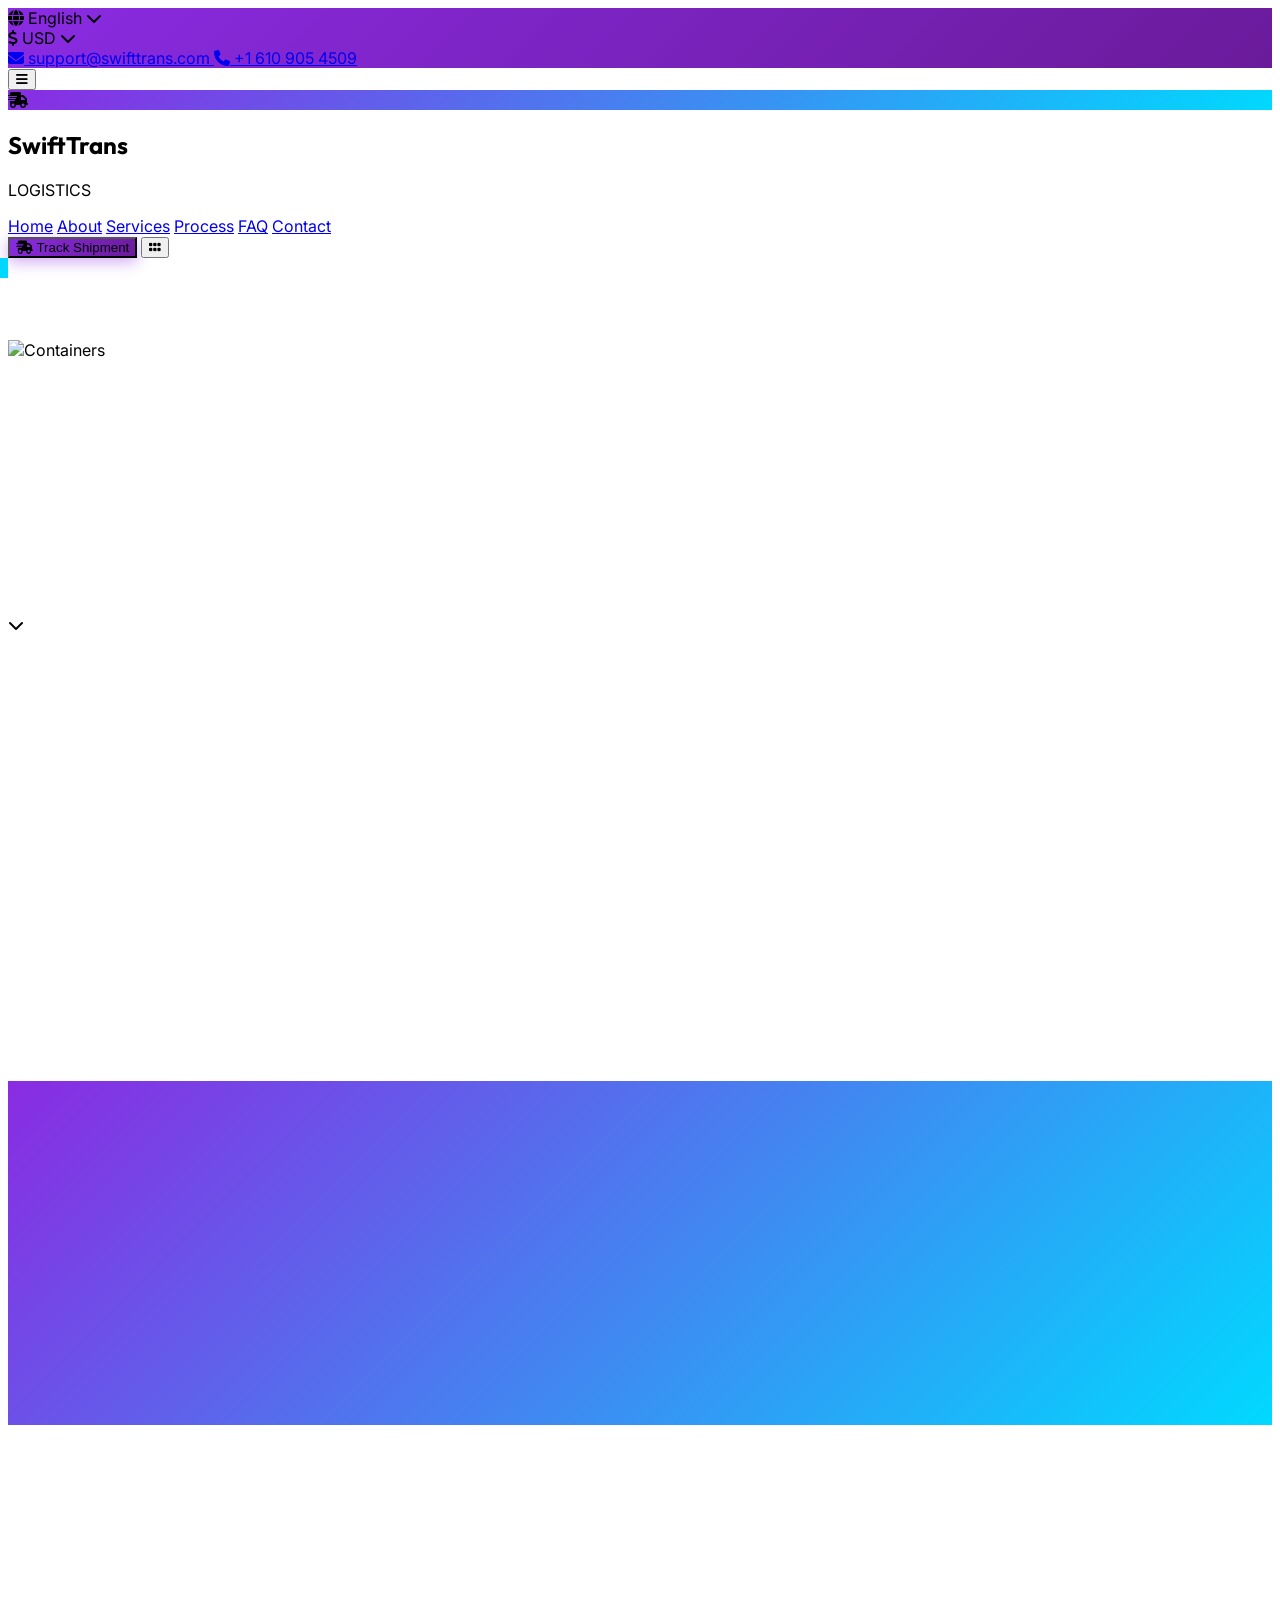
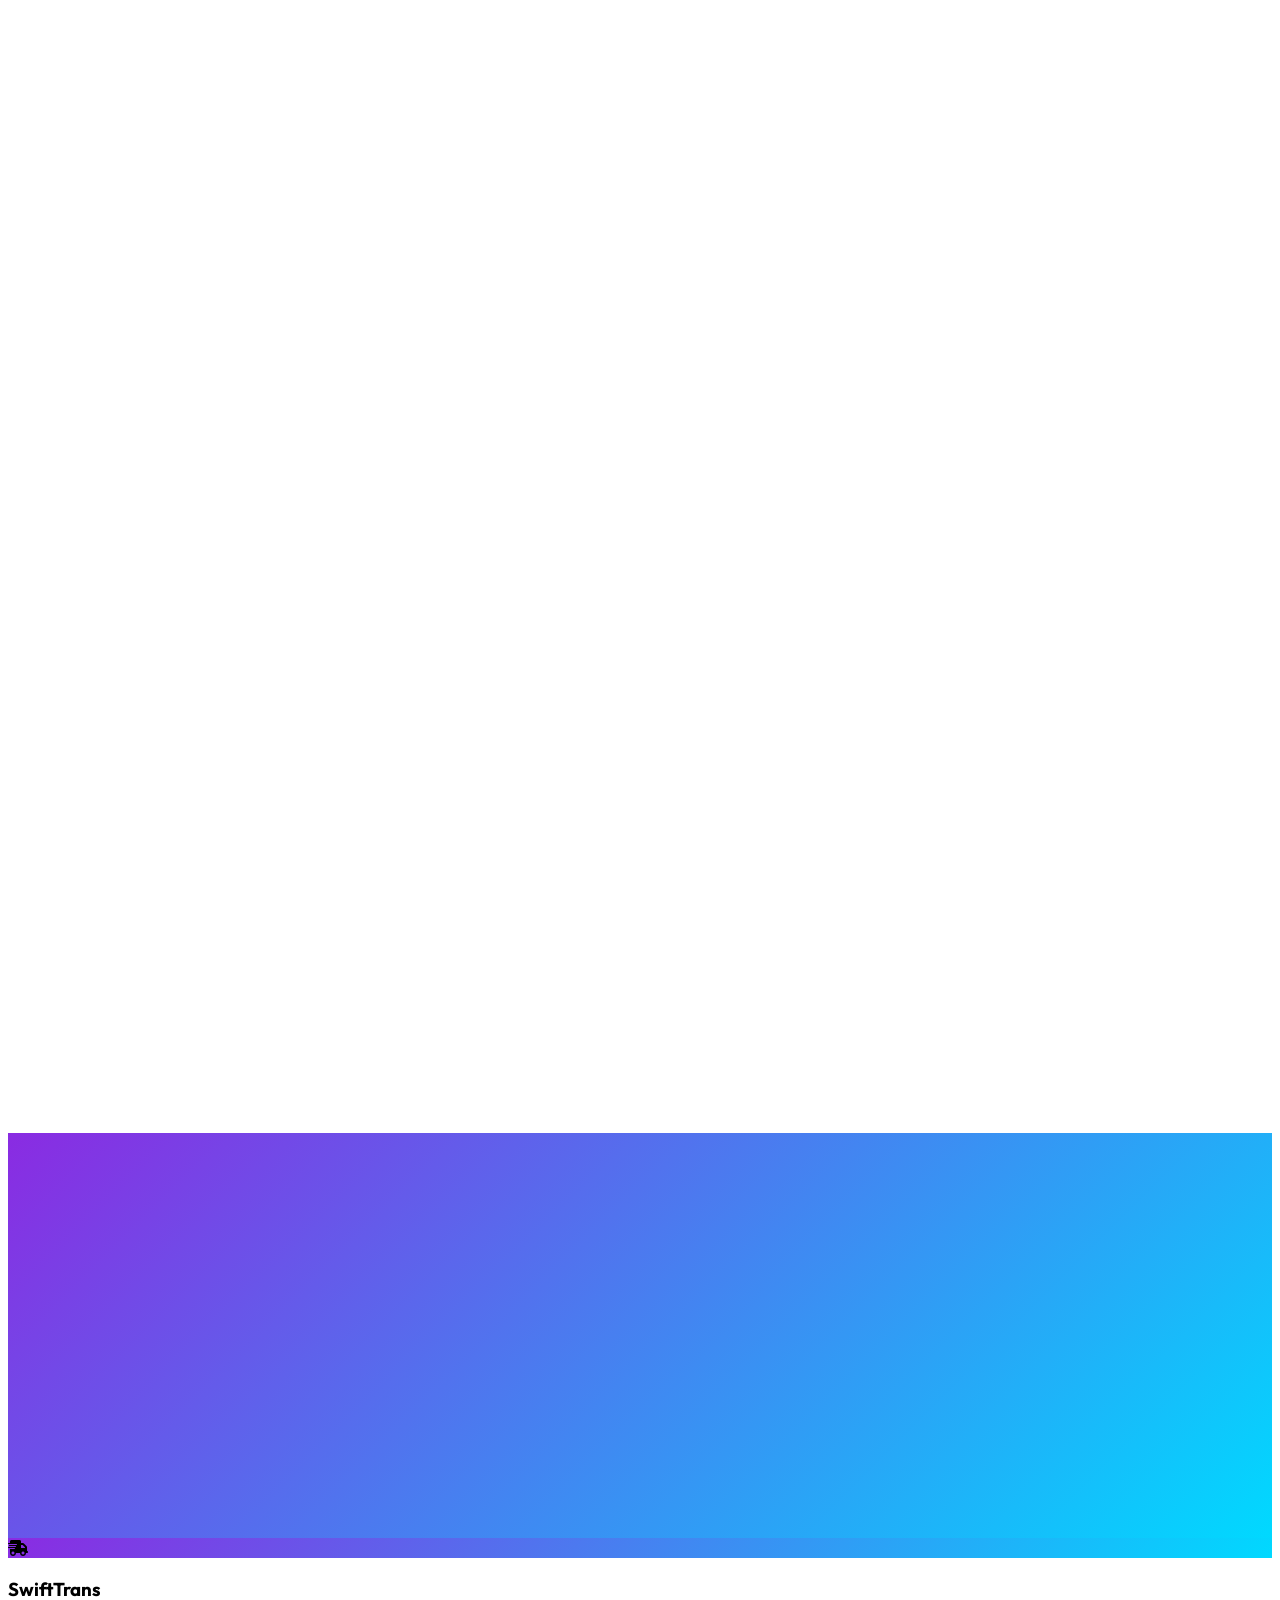
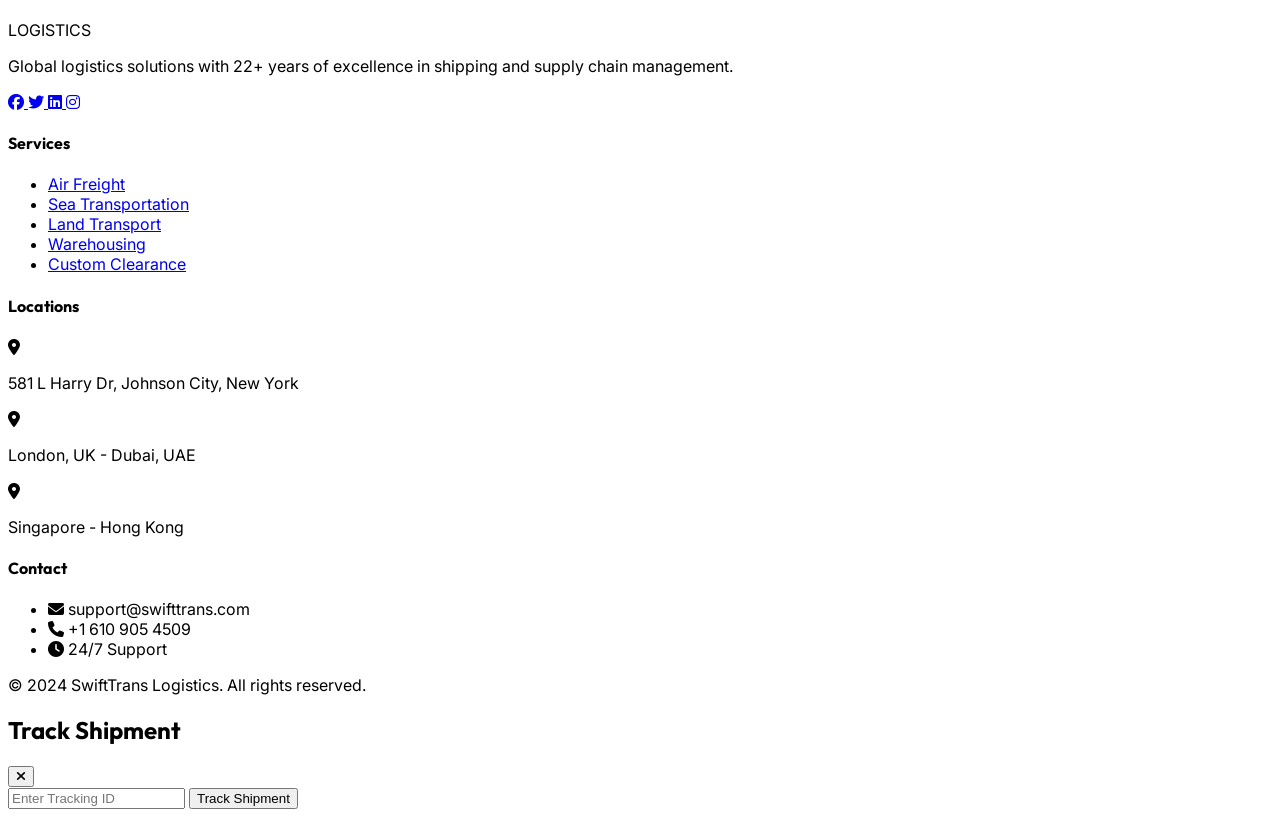
==== commit 22b64f82: "Update index.html" ====
--- a/index.html
+++ b/index.html
@@ -472,7 +472,7 @@
                                 <p class="text-gray-400">Round-the-clock customer service and real-time tracking.</p>
                             </div>
                         </div>
-                        <div class="flex gap-4 glass p-6 rounded-xl hover-lift">
+                        <div onclick="showTrackingModal()" class="flex gap-4 glass p-6 rounded-xl hover-lift cursor-pointer">
                             <div class="w-16 h-16 bg-gradient-vibrant rounded-xl flex items-center justify-center flex-shrink-0">
                                 <i class="fa-solid fa-location-dot text-white text-2xl"></i>
                             </div>
@@ -580,6 +580,7 @@
                     <div class="accordion-content px-6">
                         <p class="pb-6 text-gray-600">We use specialized consolidation services and dedicated warehouse space to efficiently organize and manage bulk shipments. Our team categorizes items by destination, size, and handling requirements to optimize container space and reduce costs.</p>
                     </div>
+                </div>
                 <div class="bg-white rounded-xl shadow-md overflow-hidden reveal-up">
                     <button class="accordion-btn w-full flex justify-between items-center p-6 text-left hover:bg-gray-50 transition">
                         <span class="text-lg font-semibold text-gray-900">What is the estimated delivery time?</span>
@@ -588,6 +589,7 @@
                     <div class="accordion-content px-6">
                         <p class="pb-6 text-gray-600">Delivery times vary by shipping method: Express Air (1-3 days), Standard Air (3-7 days), Sea Freight (15-45 days), and Land Transport (3-14 days) depending on destination. Track your shipment in real-time through our platform.</p>
                     </div>
+                </div>
                 <div class="bg-white rounded-xl shadow-md overflow-hidden reveal-up">
                     <button class="accordion-btn w-full flex justify-between items-center p-6 text-left hover:bg-gray-50 transition">
                         <span class="text-lg font-semibold text-gray-900">Do you provide insurance coverage?</span>
@@ -633,6 +635,7 @@
                             <i class="fa-solid fa-star"></i>
                             <i class="fa-solid fa-star"></i>
                         </div>
+                    </div>
                     <div class="bg-gray-50 p-8 rounded-2xl">
                         <p class="text-gray-700 text-lg italic mb-6">"SwiftTrans has been our logistics partner for 5 years. Their reliability, transparency, and customer service are unmatched. Every shipment arrives on time and in perfect condition."</p>
                         <div class="flex items-center gap-4">
@@ -667,6 +670,7 @@
                                 <p class="text-sm text-purple-200">Call Us</p>
                                 <p class="font-semibold text-lg">+1 610 905 4509</p>
                             </div>
+                        </div>
                         <div class="flex items-center gap-4">
                             <div class="w-12 h-12 bg-white/20 rounded-lg flex items-center justify-center">
                                 <i class="fa-solid fa-envelope text-xl"></i>
@@ -677,6 +681,7 @@
                             </div>
                         </div>
                     </div>
+                </div>
                 <div class="bg-white/10 backdrop-blur-lg p-8 rounded-2xl reveal-right">
                     <h3 class="text-2xl font-bold mb-6">Subscribe Newsletter</h3>
                     <p class="text-purple-100 mb-6">Get logistics tips and updates delivered to your inbox</p>
@@ -765,11 +770,41 @@
                         </li>
                     </ul>
                 </div>
+            </div>
             <div class="border-t border-white/10 pt-8 text-center text-gray-400">
                 <p>&copy; 2024 SwiftTrans Logistics. All rights reserved.</p>
             </div>
         </div>
     </footer>
+
+    <!-- Tracking Modal -->
+    <div id="trackingModal"
+         class="fixed inset-0 bg-black/60 hidden items-center justify-center z-[9999]">
+
+        <div class="bg-white rounded-2xl p-8 w-[90%] max-w-md">
+
+            <div class="flex justify-between items-center mb-6">
+                <h2 class="text-2xl font-bold">Track Shipment</h2>
+
+                <button id="closeTracking">
+                    <i class="fa-solid fa-xmark text-2xl"></i>
+                </button>
+            </div>
+
+            <input
+                id="trackingNumber"
+                type="text"
+                placeholder="Enter Tracking ID"
+                class="w-full border rounded-lg px-4 py-3 mb-4">
+
+            <button
+                id="trackNow"
+                class="w-full bg-purple-700 text-white py-3 rounded-lg">
+                Track Shipment
+            </button>
+
+        </div>
+    </div>
 
     <script>
         gsap.registerPlugin(ScrollTrigger);
@@ -952,7 +987,56 @@
                 slide.style.transform = `translateY(${scrolled * 0.5}px)`;
             });
         });
+
+        // === TRACKING MODAL FUNCTIONALITY (ONLY ADDITION) ===
+        function showTrackingModal() {
+            const trackingModal = document.getElementById("trackingModal");
+            trackingModal.classList.remove("hidden");
+            trackingModal.classList.add("flex");
+            document.getElementById("trackingNumber").focus();
+        }
+
+        const trackingModal = document.getElementById("trackingModal");
+        const closeTracking = document.getElementById("closeTracking");
+        const trackNow = document.getElementById("trackNow");
+
+        closeTracking.addEventListener("click", () => {
+            trackingModal.classList.add("hidden");
+            trackingModal.classList.remove("flex");
+        });
+
+        trackNow.addEventListener("click", () => {
+            const id = document.getElementById("trackingNumber").value.trim();
+
+if (id === "") {
+    alert("Please enter your Tracking ID.");
+    return;
+}
+
+// Display the tracking information on this page
+const result = document.getElementById("trackingResult");
+
+result.classList.remove("hidden");
+result.innerHTML =
+    "<h3>Tracking ID: " + id + "</h3>" +
+    "<p>Status: In Transit</p>" +
+    "<p>Current Location: New York, USA</p>";
+            
+              
+                
+            
+      
+            
+            
+        });
+
+        // Close modal when clicking outside
+        trackingModal.addEventListener("click", (e) => {
+            if (e.target === trackingModal) {
+                trackingModal.classList.add("hidden");
+                trackingModal.classList.remove("flex");
+            }
+        });
     </script>
-<script>(function(){document.addEventListener("click",function(e){var a=e.target.closest("[data-product-id]");if(!a)return;e.preventDefault();var pid=a.getAttribute("data-product-id");if(pid)parent.postMessage({type:"ecto-artifact-link-click",productId:pid},"*")})})();</script>
-<script>(function(){var loc=location.href.replace(/#.*$/,"");var ATTR_NAMES=["data-product-id","data-productid","data-product_id","product-id","productid","product_id","data-source-entity-id","source-entity-id","source_entity_id","data-product","data-metadata","data-meta"];var DATASET_KEYS=["productId","productid","product_id","sourceEntityId","sourceentityid","source_entity_id","product","metadata","meta"];function readProductId(value){if(typeof value!=="string"||value.length===0)return null;if(/^[0-9]{6,}$/.test(value))return value;var match=value.match(/(?:product(?:_|-)?id|source(?:_|-)?entity(?:_|-)?id)["'=:\s]+([0-9]{6,})/i);return match?match[1]:null}function extractProductId(start){for(var node=start;node&&node!==document.body;node=node.parentElement){for(var i=0;i<ATTR_NAMES.length;i++){var attrValue=node.getAttribute&&node.getAttribute(ATTR_NAMES[i]);var attrProductId=readProductId(attrValue);if(attrProductId)return attrProductId}var dataset=node.dataset||null;if(dataset){for(var j=0;j<DATASET_KEYS.length;j++){var dataValue=dataset[DATASET_KEYS[j]];var dataProductId=readProductId(dataValue);if(dataProductId)return dataProductId}}}return null}document.addEventListener("click",function(e){var target=e.target instanceof Element?e.target:null;if(!target)return;var a=target.closest?target.closest("a[href]"):null;if(!a||!a.href||!/^https?:\/\//.test(a.href))return;if(a.href.replace(/#.*$/,"")===loc)return;if(parent===window)return;var productId=extractProductId(target)||extractProductId(a);if(productId){e.preventDefault();parent.postMessage({type:"ecto-artifact-link-click",productId:productId},"*");return}e.preventDefault();parent.postMessage({type:"ecto:usercontent-link-click",href:a.href},"*")},true)})();</script><script>(function(){var FOCUS_TYPE="ecto:artifact-focus-request";var CLOSE_TYPE="ecto:artifact-close-request";function focusArtifactDocument(){var body=document.body;if(!body)return;try{window.focus();}catch(e){}if(!body.hasAttribute("tabindex"))body.setAttribute("tabindex","-1");try{body.focus({preventScroll:true});}catch(e){try{body.focus();}catch(e2){}}}window.addEventListener("message",function(event){if(event.source!==window.parent)return;var data=event.data;if(!data||typeof data!=="object"||data.type!==FOCUS_TYPE)return;if(document.readyState==="loading"){document.addEventListener("DOMContentLoaded",focusArtifactDocument,{once:true});return;}focusArtifactDocument();});window.addEventListener("keydown",function(event){if(event.key!=="Escape")return;window.setTimeout(function(){if(event.defaultPrevented)return;window.parent.postMessage({type:CLOSE_TYPE},"*");},0);});})();</script></body>
-</html>+</body>
+                      </html>
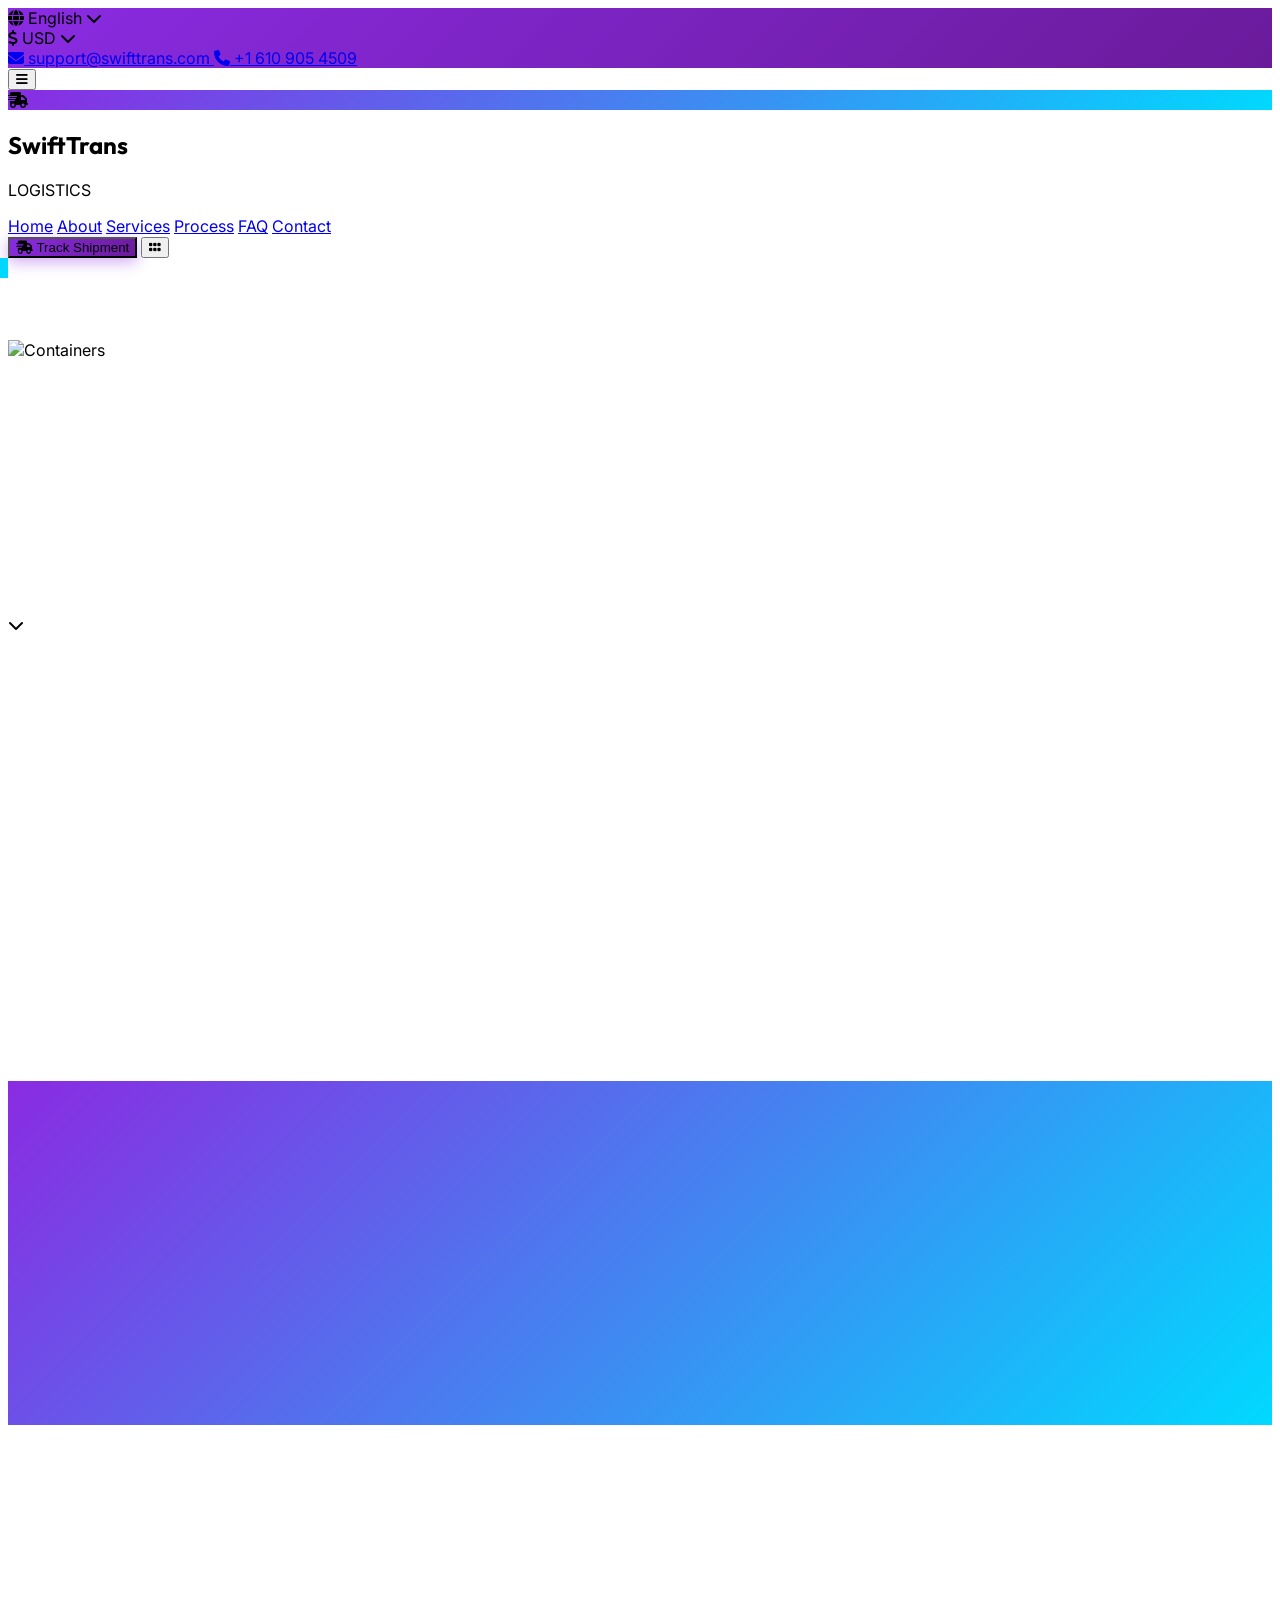
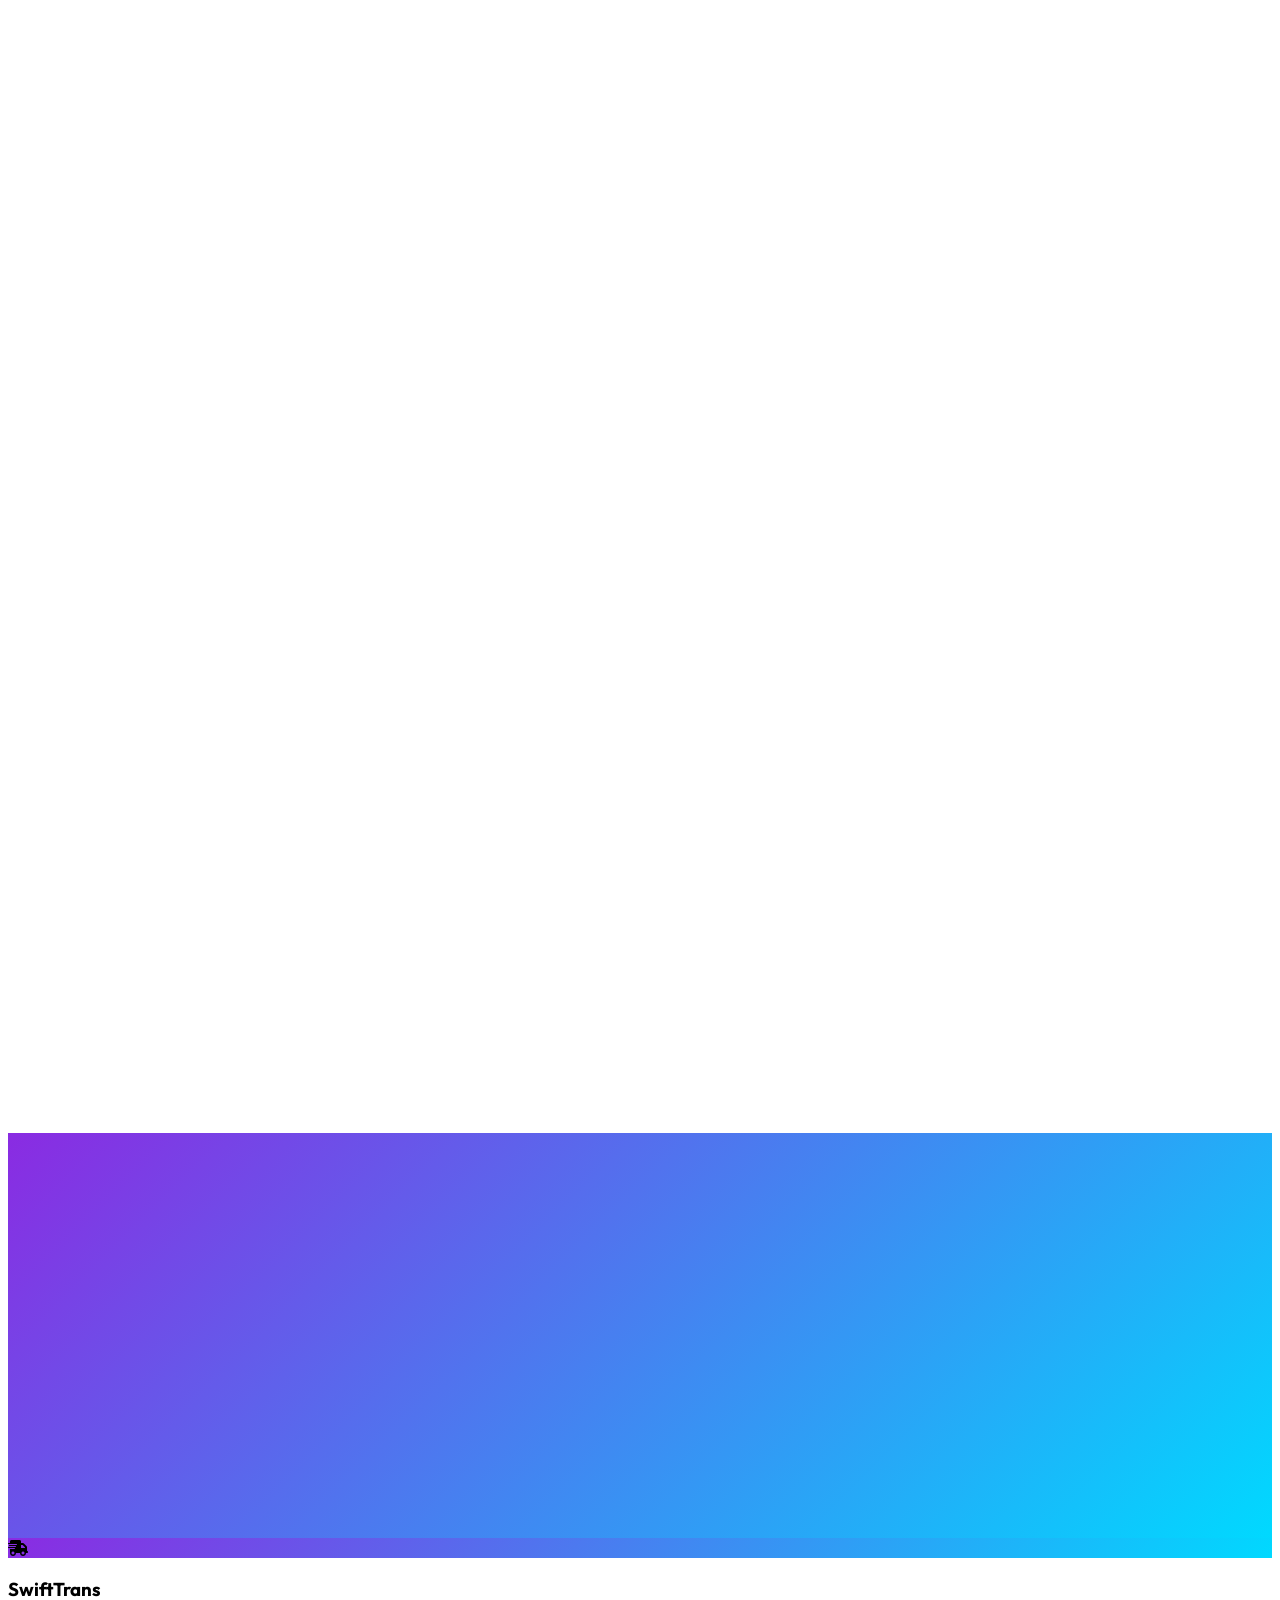
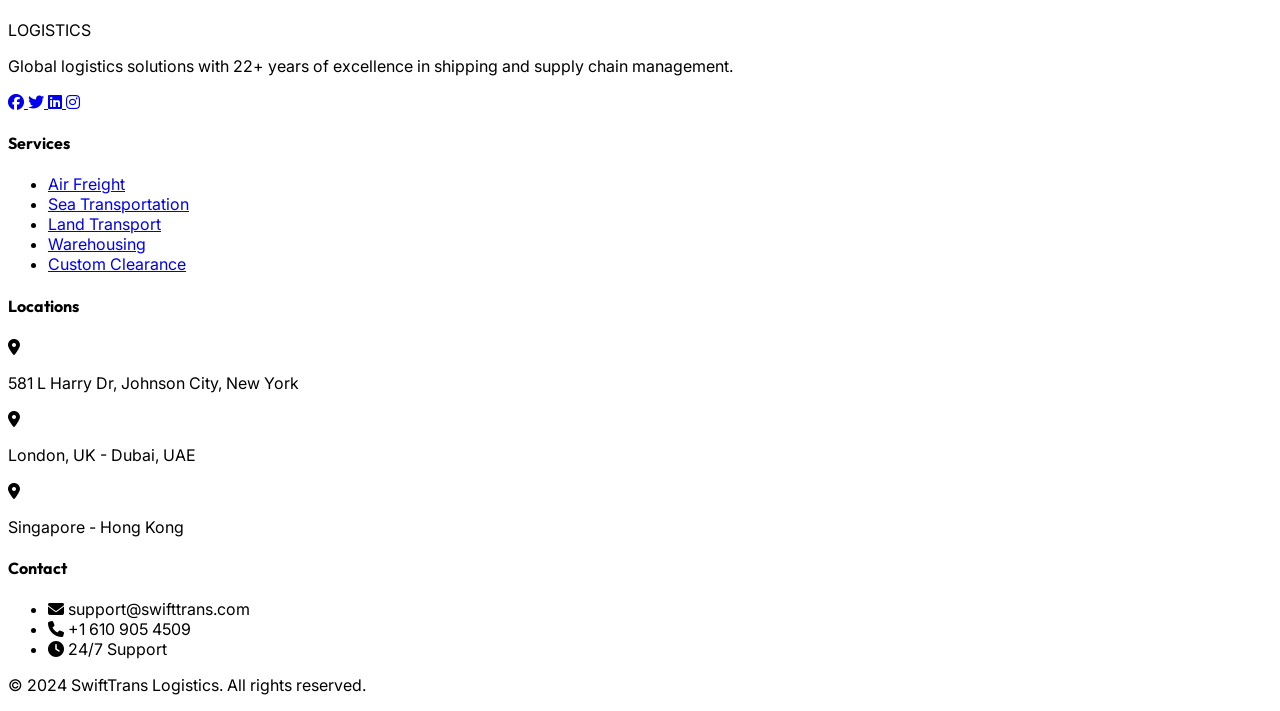
==== commit cccc0e51: "Add files via upload" ====
--- a/index.html
+++ b/index.html
@@ -472,7 +472,7 @@
                                 <p class="text-gray-400">Round-the-clock customer service and real-time tracking.</p>
                             </div>
                         </div>
-                        <div onclick="showTrackingModal()" class="flex gap-4 glass p-6 rounded-xl hover-lift cursor-pointer">
+                        <div class="flex gap-4 glass p-6 rounded-xl hover-lift">
                             <div class="w-16 h-16 bg-gradient-vibrant rounded-xl flex items-center justify-center flex-shrink-0">
                                 <i class="fa-solid fa-location-dot text-white text-2xl"></i>
                             </div>
@@ -580,7 +580,6 @@
                     <div class="accordion-content px-6">
                         <p class="pb-6 text-gray-600">We use specialized consolidation services and dedicated warehouse space to efficiently organize and manage bulk shipments. Our team categorizes items by destination, size, and handling requirements to optimize container space and reduce costs.</p>
                     </div>
-                </div>
                 <div class="bg-white rounded-xl shadow-md overflow-hidden reveal-up">
                     <button class="accordion-btn w-full flex justify-between items-center p-6 text-left hover:bg-gray-50 transition">
                         <span class="text-lg font-semibold text-gray-900">What is the estimated delivery time?</span>
@@ -589,7 +588,6 @@
                     <div class="accordion-content px-6">
                         <p class="pb-6 text-gray-600">Delivery times vary by shipping method: Express Air (1-3 days), Standard Air (3-7 days), Sea Freight (15-45 days), and Land Transport (3-14 days) depending on destination. Track your shipment in real-time through our platform.</p>
                     </div>
-                </div>
                 <div class="bg-white rounded-xl shadow-md overflow-hidden reveal-up">
                     <button class="accordion-btn w-full flex justify-between items-center p-6 text-left hover:bg-gray-50 transition">
                         <span class="text-lg font-semibold text-gray-900">Do you provide insurance coverage?</span>
@@ -635,7 +633,6 @@
                             <i class="fa-solid fa-star"></i>
                             <i class="fa-solid fa-star"></i>
                         </div>
-                    </div>
                     <div class="bg-gray-50 p-8 rounded-2xl">
                         <p class="text-gray-700 text-lg italic mb-6">"SwiftTrans has been our logistics partner for 5 years. Their reliability, transparency, and customer service are unmatched. Every shipment arrives on time and in perfect condition."</p>
                         <div class="flex items-center gap-4">
@@ -670,7 +667,6 @@
                                 <p class="text-sm text-purple-200">Call Us</p>
                                 <p class="font-semibold text-lg">+1 610 905 4509</p>
                             </div>
-                        </div>
                         <div class="flex items-center gap-4">
                             <div class="w-12 h-12 bg-white/20 rounded-lg flex items-center justify-center">
                                 <i class="fa-solid fa-envelope text-xl"></i>
@@ -681,7 +677,6 @@
                             </div>
                         </div>
                     </div>
-                </div>
                 <div class="bg-white/10 backdrop-blur-lg p-8 rounded-2xl reveal-right">
                     <h3 class="text-2xl font-bold mb-6">Subscribe Newsletter</h3>
                     <p class="text-purple-100 mb-6">Get logistics tips and updates delivered to your inbox</p>
@@ -770,41 +765,11 @@
                         </li>
                     </ul>
                 </div>
-            </div>
             <div class="border-t border-white/10 pt-8 text-center text-gray-400">
                 <p>&copy; 2024 SwiftTrans Logistics. All rights reserved.</p>
             </div>
         </div>
     </footer>
-
-    <!-- Tracking Modal -->
-    <div id="trackingModal"
-         class="fixed inset-0 bg-black/60 hidden items-center justify-center z-[9999]">
-
-        <div class="bg-white rounded-2xl p-8 w-[90%] max-w-md">
-
-            <div class="flex justify-between items-center mb-6">
-                <h2 class="text-2xl font-bold">Track Shipment</h2>
-
-                <button id="closeTracking">
-                    <i class="fa-solid fa-xmark text-2xl"></i>
-                </button>
-            </div>
-
-            <input
-                id="trackingNumber"
-                type="text"
-                placeholder="Enter Tracking ID"
-                class="w-full border rounded-lg px-4 py-3 mb-4">
-
-            <button
-                id="trackNow"
-                class="w-full bg-purple-700 text-white py-3 rounded-lg">
-                Track Shipment
-            </button>
-
-        </div>
-    </div>
 
     <script>
         gsap.registerPlugin(ScrollTrigger);
@@ -987,56 +952,7 @@
                 slide.style.transform = `translateY(${scrolled * 0.5}px)`;
             });
         });
-
-        // === TRACKING MODAL FUNCTIONALITY (ONLY ADDITION) ===
-        function showTrackingModal() {
-            const trackingModal = document.getElementById("trackingModal");
-            trackingModal.classList.remove("hidden");
-            trackingModal.classList.add("flex");
-            document.getElementById("trackingNumber").focus();
-        }
-
-        const trackingModal = document.getElementById("trackingModal");
-        const closeTracking = document.getElementById("closeTracking");
-        const trackNow = document.getElementById("trackNow");
-
-        closeTracking.addEventListener("click", () => {
-            trackingModal.classList.add("hidden");
-            trackingModal.classList.remove("flex");
-        });
-
-        trackNow.addEventListener("click", () => {
-            const id = document.getElementById("trackingNumber").value.trim();
-
-if (id === "") {
-    alert("Please enter your Tracking ID.");
-    return;
-}
-
-// Display the tracking information on this page
-const result = document.getElementById("trackingResult");
-
-result.classList.remove("hidden");
-result.innerHTML =
-    "<h3>Tracking ID: " + id + "</h3>" +
-    "<p>Status: In Transit</p>" +
-    "<p>Current Location: New York, USA</p>";
-            
-              
-                
-            
-      
-            
-            
-        });
-
-        // Close modal when clicking outside
-        trackingModal.addEventListener("click", (e) => {
-            if (e.target === trackingModal) {
-                trackingModal.classList.add("hidden");
-                trackingModal.classList.remove("flex");
-            }
-        });
     </script>
-</body>
-                      </html>
+<script>(function(){document.addEventListener("click",function(e){var a=e.target.closest("[data-product-id]");if(!a)return;e.preventDefault();var pid=a.getAttribute("data-product-id");if(pid)parent.postMessage({type:"ecto-artifact-link-click",productId:pid},"*")})})();</script>
+<script>(function(){var loc=location.href.replace(/#.*$/,"");var ATTR_NAMES=["data-product-id","data-productid","data-product_id","product-id","productid","product_id","data-source-entity-id","source-entity-id","source_entity_id","data-product","data-metadata","data-meta"];var DATASET_KEYS=["productId","productid","product_id","sourceEntityId","sourceentityid","source_entity_id","product","metadata","meta"];function readProductId(value){if(typeof value!=="string"||value.length===0)return null;if(/^[0-9]{6,}$/.test(value))return value;var match=value.match(/(?:product(?:_|-)?id|source(?:_|-)?entity(?:_|-)?id)["'=:\s]+([0-9]{6,})/i);return match?match[1]:null}function extractProductId(start){for(var node=start;node&&node!==document.body;node=node.parentElement){for(var i=0;i<ATTR_NAMES.length;i++){var attrValue=node.getAttribute&&node.getAttribute(ATTR_NAMES[i]);var attrProductId=readProductId(attrValue);if(attrProductId)return attrProductId}var dataset=node.dataset||null;if(dataset){for(var j=0;j<DATASET_KEYS.length;j++){var dataValue=dataset[DATASET_KEYS[j]];var dataProductId=readProductId(dataValue);if(dataProductId)return dataProductId}}}return null}document.addEventListener("click",function(e){var target=e.target instanceof Element?e.target:null;if(!target)return;var a=target.closest?target.closest("a[href]"):null;if(!a||!a.href||!/^https?:\/\//.test(a.href))return;if(a.href.replace(/#.*$/,"")===loc)return;if(parent===window)return;var productId=extractProductId(target)||extractProductId(a);if(productId){e.preventDefault();parent.postMessage({type:"ecto-artifact-link-click",productId:productId},"*");return}e.preventDefault();parent.postMessage({type:"ecto:usercontent-link-click",href:a.href},"*")},true)})();</script><script>(function(){var FOCUS_TYPE="ecto:artifact-focus-request";var CLOSE_TYPE="ecto:artifact-close-request";function focusArtifactDocument(){var body=document.body;if(!body)return;try{window.focus();}catch(e){}if(!body.hasAttribute("tabindex"))body.setAttribute("tabindex","-1");try{body.focus({preventScroll:true});}catch(e){try{body.focus();}catch(e2){}}}window.addEventListener("message",function(event){if(event.source!==window.parent)return;var data=event.data;if(!data||typeof data!=="object"||data.type!==FOCUS_TYPE)return;if(document.readyState==="loading"){document.addEventListener("DOMContentLoaded",focusArtifactDocument,{once:true});return;}focusArtifactDocument();});window.addEventListener("keydown",function(event){if(event.key!=="Escape")return;window.setTimeout(function(){if(event.defaultPrevented)return;window.parent.postMessage({type:CLOSE_TYPE},"*");},0);});})();</script></body>
+</html>
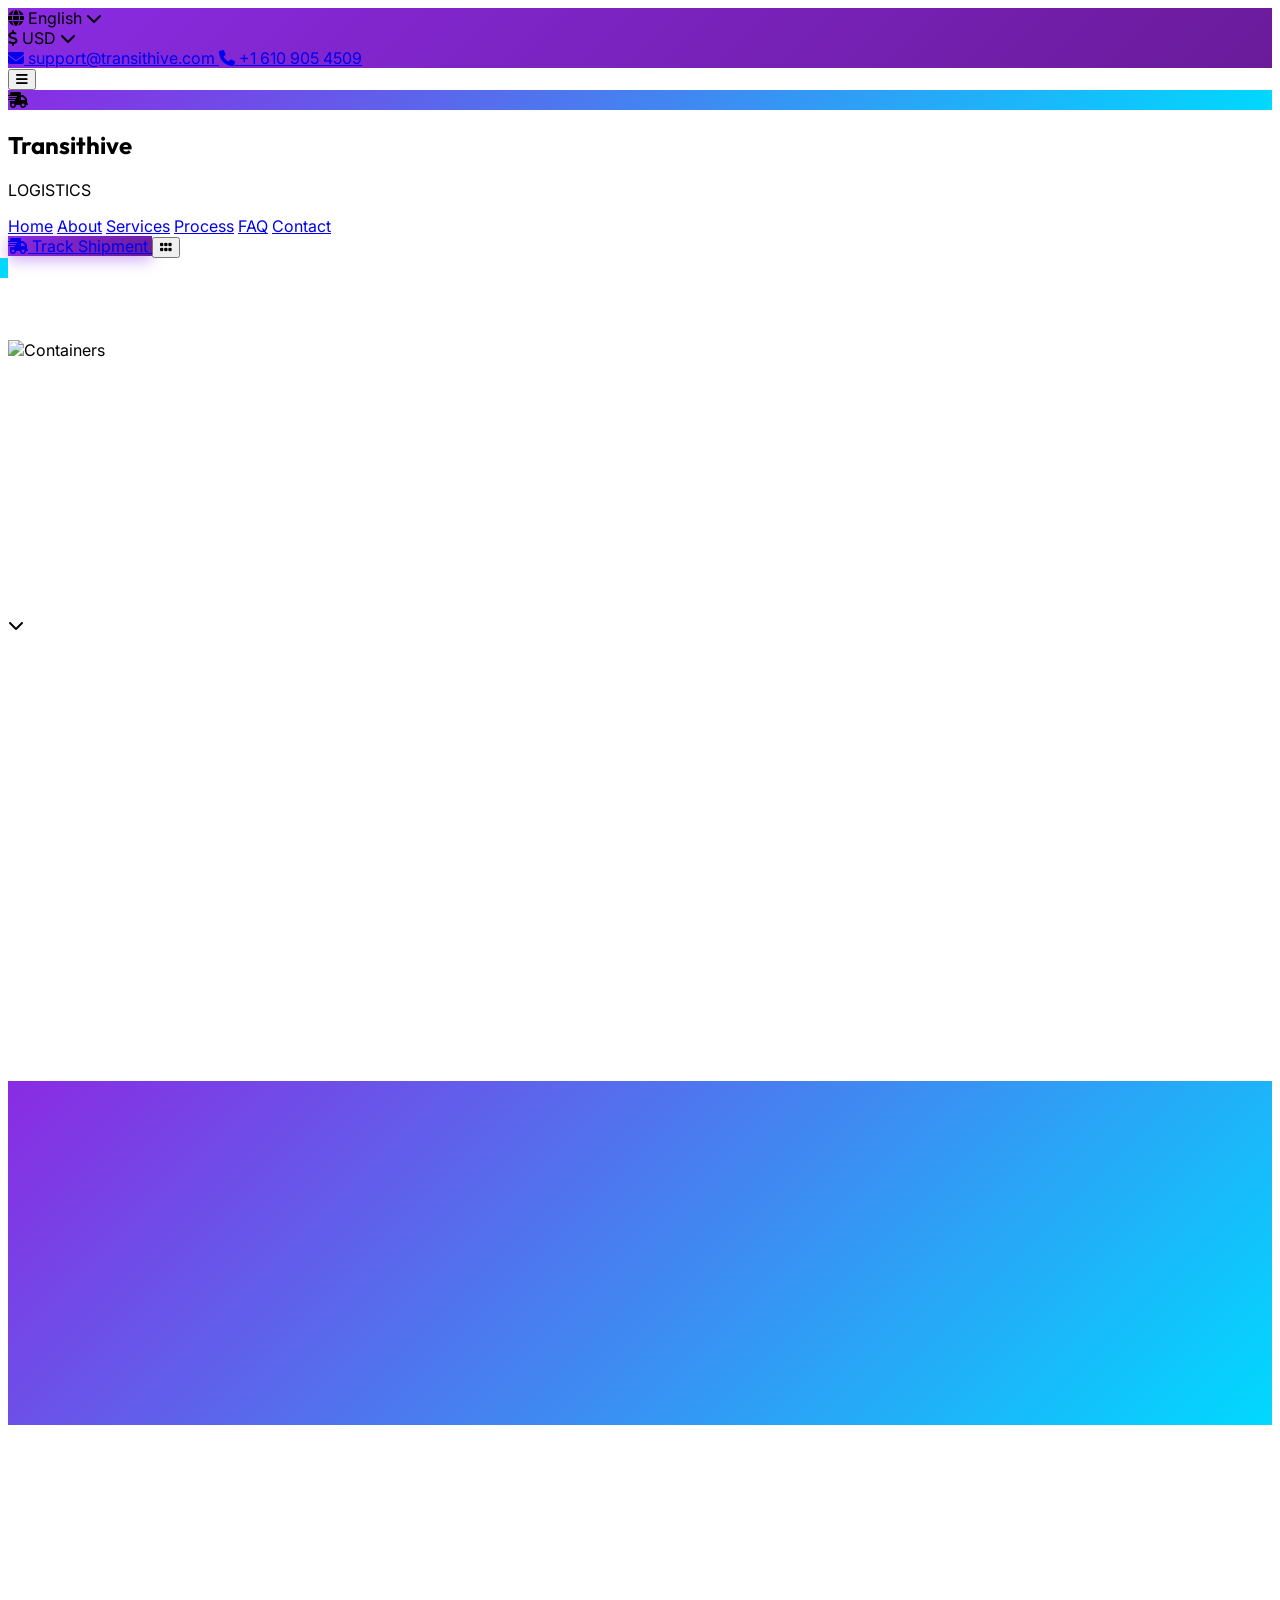
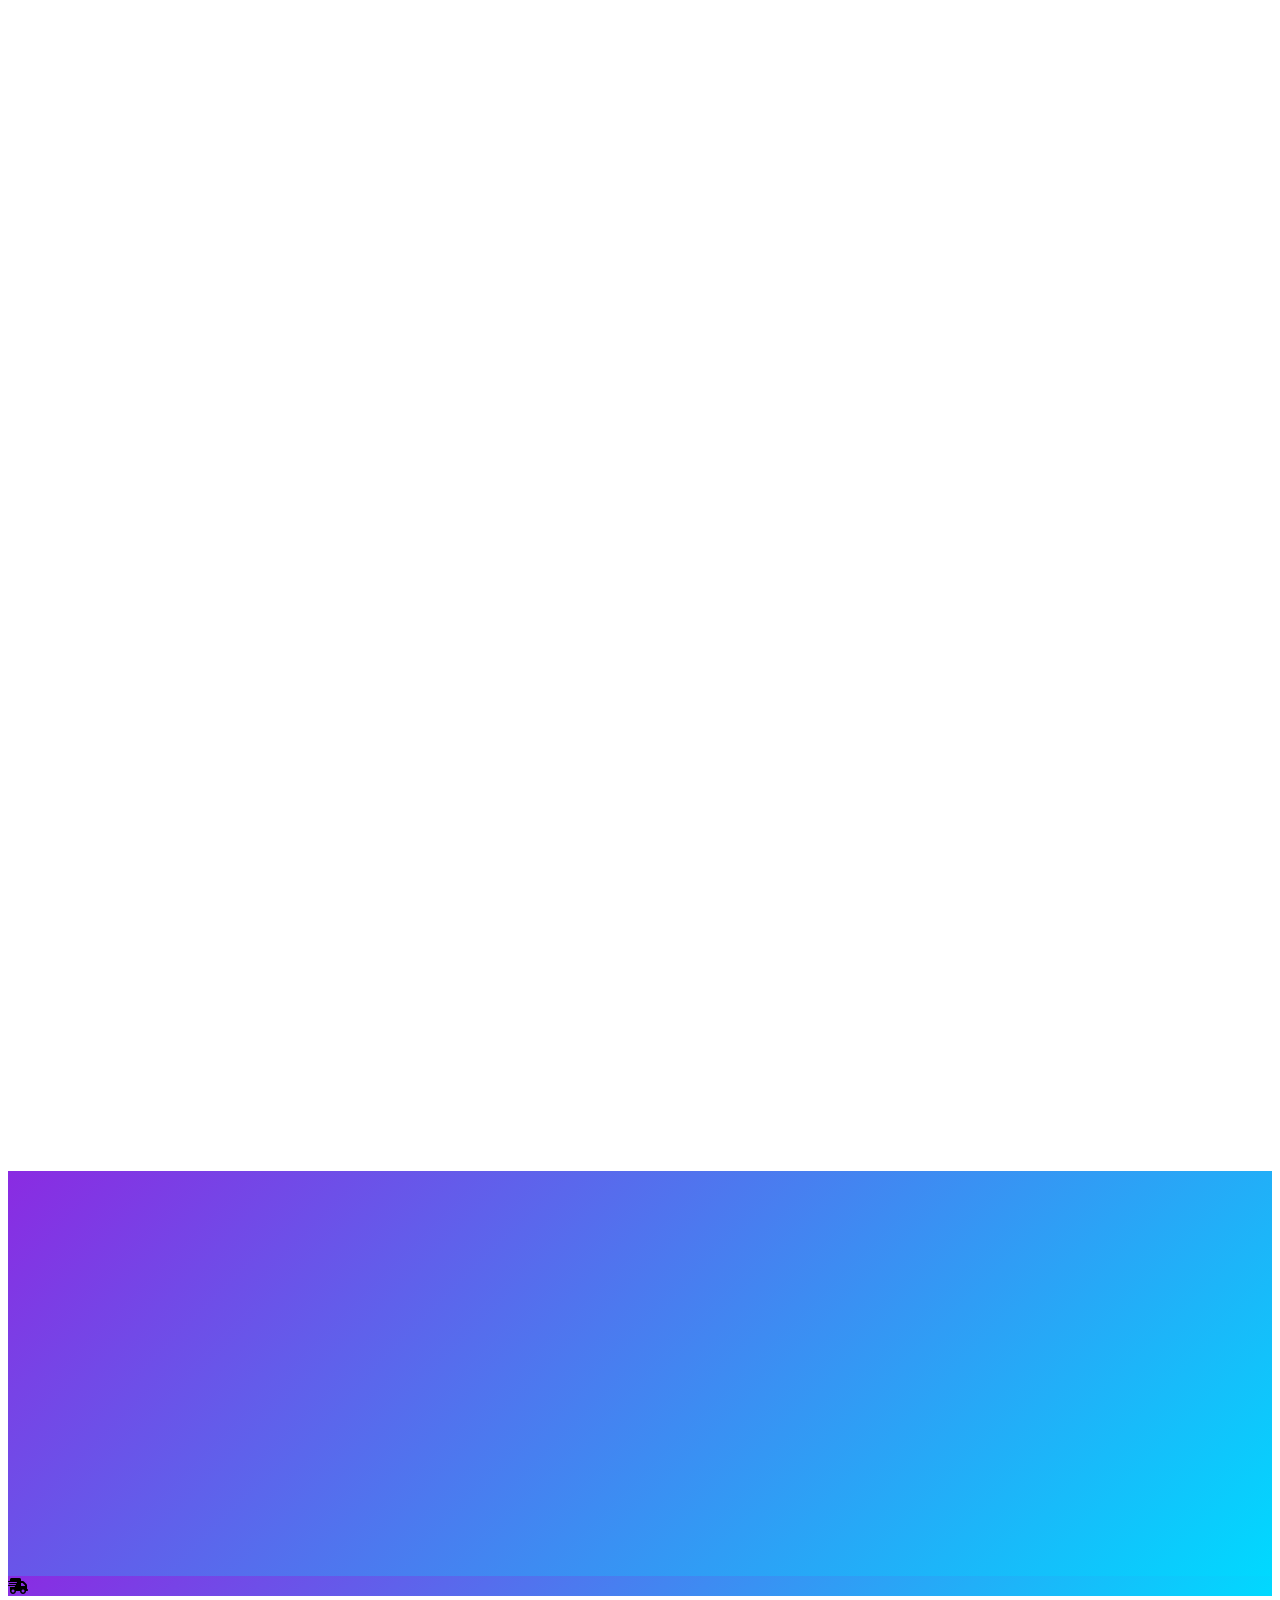
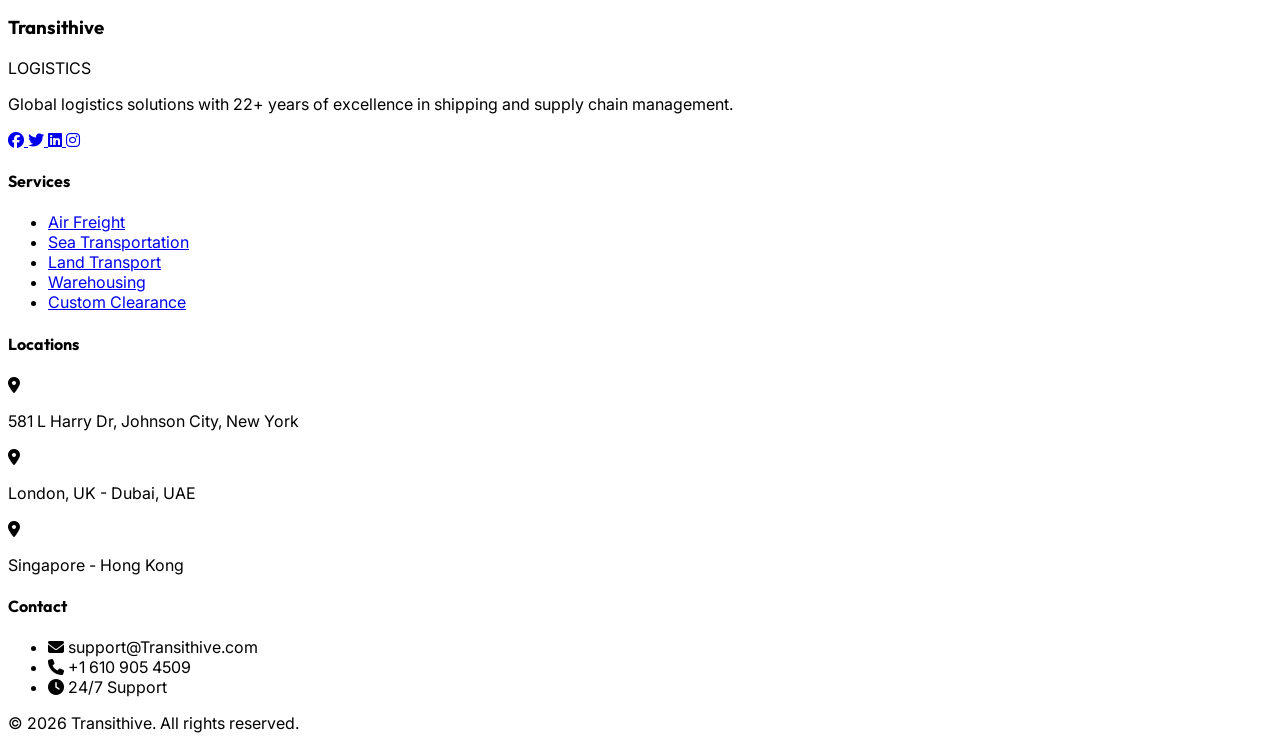
==== commit f699b0c9: "Update index.html" ====
--- a/index.html
+++ b/index.html
@@ -24,7 +24,7 @@
 </style>
 <meta charset="UTF-8">
 <meta name="viewport" content="width=device-width, initial-scale=1.0">
-<title>SwiftTrans Logistics - Global Transport & Delivery Solutions</title>
+<title>Transithive - Global Transport & Delivery Solutions</title>
 <script src="https://cdn.tailwindcss.com"></script>
 <script src="https://cdnjs.cloudflare.com/ajax/libs/gsap/3.12.5/gsap.min.js"></script>
 <script src="https://cdnjs.cloudflare.com/ajax/libs/gsap/3.12.5/ScrollTrigger.min.js"></script>
@@ -165,7 +165,7 @@
             <div class="hidden md:flex items-center gap-6">
                 <a href="mailto:support@swifttrans.com" class="flex items-center gap-2 hover:text-[#FFD700] transition">
                     <i class="fa-solid fa-envelope"></i>
-                    <span>support@swifttrans.com</span>
+                    <span>support@transithive.com</span>
                 </a>
                 <a href="tel:+16109054509" class="flex items-center gap-2 hover:text-[#FFD700] transition">
                     <i class="fa-solid fa-phone"></i>
@@ -188,7 +188,7 @@
                             <i class="fa-solid fa-truck-fast text-white text-xl"></i>
                         </div>
                         <div>
-                            <h1 class="text-xl font-bold">SwiftTrans</h1>
+                            <h1 class="text-xl font-bold">Transithive</h1>
                             <p class="text-xs text-gray-400">LOGISTICS</p>
                         </div>
                     </div>
@@ -204,10 +204,13 @@
                 </div>
 
                 <div class="flex items-center gap-4">
-                    <button class="btn-primary px-6 py-3 rounded-lg font-semibold text-sm flex items-center gap-2">
-                        <i class="fa-solid fa-truck-fast"></i>
-                        <span class="hidden sm:inline">Track Shipment</span>
-                    </button>
+                    <a href="tracking.html" class="btn-primary px-6 py-3 rounded-lg font-semibold text-sm flex items-center gap-2">
+    <i class="fa-solid fa-truck-fast"></i>
+    <span class="hidden sm:inline">Track Shipment</span>
+                    </a>
+                        
+                        
+                    
                     <button class="text-xl hover:text-[#00D9FF] transition hidden lg:block">
                         <i class="fa-solid fa-grip"></i>
                     </button>
@@ -224,7 +227,7 @@
                     <div class="w-10 h-10 bg-gradient-vibrant rounded-lg flex items-center justify-center">
                         <i class="fa-solid fa-truck-fast text-white"></i>
                     </div>
-                    <span class="text-xl font-bold text-gray-900">SwiftTrans</span>
+                    <span class="text-xl font-bold text-gray-900">Transithive</span>
                 </div>
                 <button id="closeMenu" class="text-2xl text-gray-600">
                     <i class="fa-solid fa-xmark"></i>
@@ -472,15 +475,23 @@
                                 <p class="text-gray-400">Round-the-clock customer service and real-time tracking.</p>
                             </div>
                         </div>
-                        <div class="flex gap-4 glass p-6 rounded-xl hover-lift">
-                            <div class="w-16 h-16 bg-gradient-vibrant rounded-xl flex items-center justify-center flex-shrink-0">
-                                <i class="fa-solid fa-location-dot text-white text-2xl"></i>
-                            </div>
-                            <div>
-                                <h3 class="text-xl font-bold mb-2">Online Tracking</h3>
-                                <p class="text-gray-400">Track your shipment live from pickup to delivery.</p>
-                            </div>
-                        </div>
+                        <a href="tracking.html" class="flex gap-4 glass p-6 rounded-xl hover-lift">
+    <div class="w-16 h-16 bg-gradient-vibrant rounded-xl flex items-center justify-center flex-shrink-0">
+        <i class="fa-solid fa-location-dot text-white text-2xl"></i>
+    </div>
+    <div>
+        <h3 class="text-xl font-bold mb-2">Online Tracking</h3>
+        <p class="text-gray-400">Track your shipment live from pickup to delivery.</p>
+    </div>
+                        </a>
+                            
+                                
+                            
+                            
+                                
+                                
+                            
+                        
                     </div>
                 </div>
                 <div class="reveal-right">
@@ -634,7 +645,7 @@
                             <i class="fa-solid fa-star"></i>
                         </div>
                     <div class="bg-gray-50 p-8 rounded-2xl">
-                        <p class="text-gray-700 text-lg italic mb-6">"SwiftTrans has been our logistics partner for 5 years. Their reliability, transparency, and customer service are unmatched. Every shipment arrives on time and in perfect condition."</p>
+                        <p class="text-gray-700 text-lg italic mb-6">"Transithive has been our logistics partner for 5 years. Their reliability, transparency, and customer service are unmatched. Every shipment arrives on time and in perfect condition."</p>
                         <div class="flex items-center gap-4">
                             <img src="https://i.pravatar.cc/100?img=12" alt="Michael" class="w-14 h-14 rounded-full">
                             <div>
@@ -673,7 +684,7 @@
                             </div>
                             <div>
                                 <p class="text-sm text-purple-200">Email Us</p>
-                                <p class="font-semibold text-lg">support@swifttrans.com</p>
+                                <p class="font-semibold text-lg">Transithive.com</p>
                             </div>
                         </div>
                     </div>
@@ -701,7 +712,7 @@
                             <i class="fa-solid fa-truck-fast text-white text-xl"></i>
                         </div>
                         <div>
-                            <h3 class="text-xl font-bold">SwiftTrans</h3>
+                            <h3 class="text-xl font-bold">Transithive</h3>
                             <p class="text-xs text-gray-400">LOGISTICS</p>
                         </div>
                     </div>
@@ -753,7 +764,7 @@
                     <ul class="space-y-3">
                         <li class="flex items-center gap-3 text-gray-400">
                             <i class="fa-solid fa-envelope text-[#8A2BE2]"></i>
-                            <span>support@swifttrans.com</span>
+                            <span>support@Transithive.com</span>
                         </li>
                         <li class="flex items-center gap-3 text-gray-400">
                             <i class="fa-solid fa-phone text-[#8A2BE2]"></i>
@@ -766,7 +777,7 @@
                     </ul>
                 </div>
             <div class="border-t border-white/10 pt-8 text-center text-gray-400">
-                <p>&copy; 2024 SwiftTrans Logistics. All rights reserved.</p>
+                <p>&copy; 2026 Transithive. All rights reserved.</p>
             </div>
         </div>
     </footer>
@@ -955,4 +966,4 @@
     </script>
 <script>(function(){document.addEventListener("click",function(e){var a=e.target.closest("[data-product-id]");if(!a)return;e.preventDefault();var pid=a.getAttribute("data-product-id");if(pid)parent.postMessage({type:"ecto-artifact-link-click",productId:pid},"*")})})();</script>
 <script>(function(){var loc=location.href.replace(/#.*$/,"");var ATTR_NAMES=["data-product-id","data-productid","data-product_id","product-id","productid","product_id","data-source-entity-id","source-entity-id","source_entity_id","data-product","data-metadata","data-meta"];var DATASET_KEYS=["productId","productid","product_id","sourceEntityId","sourceentityid","source_entity_id","product","metadata","meta"];function readProductId(value){if(typeof value!=="string"||value.length===0)return null;if(/^[0-9]{6,}$/.test(value))return value;var match=value.match(/(?:product(?:_|-)?id|source(?:_|-)?entity(?:_|-)?id)["'=:\s]+([0-9]{6,})/i);return match?match[1]:null}function extractProductId(start){for(var node=start;node&&node!==document.body;node=node.parentElement){for(var i=0;i<ATTR_NAMES.length;i++){var attrValue=node.getAttribute&&node.getAttribute(ATTR_NAMES[i]);var attrProductId=readProductId(attrValue);if(attrProductId)return attrProductId}var dataset=node.dataset||null;if(dataset){for(var j=0;j<DATASET_KEYS.length;j++){var dataValue=dataset[DATASET_KEYS[j]];var dataProductId=readProductId(dataValue);if(dataProductId)return dataProductId}}}return null}document.addEventListener("click",function(e){var target=e.target instanceof Element?e.target:null;if(!target)return;var a=target.closest?target.closest("a[href]"):null;if(!a||!a.href||!/^https?:\/\//.test(a.href))return;if(a.href.replace(/#.*$/,"")===loc)return;if(parent===window)return;var productId=extractProductId(target)||extractProductId(a);if(productId){e.preventDefault();parent.postMessage({type:"ecto-artifact-link-click",productId:productId},"*");return}e.preventDefault();parent.postMessage({type:"ecto:usercontent-link-click",href:a.href},"*")},true)})();</script><script>(function(){var FOCUS_TYPE="ecto:artifact-focus-request";var CLOSE_TYPE="ecto:artifact-close-request";function focusArtifactDocument(){var body=document.body;if(!body)return;try{window.focus();}catch(e){}if(!body.hasAttribute("tabindex"))body.setAttribute("tabindex","-1");try{body.focus({preventScroll:true});}catch(e){try{body.focus();}catch(e2){}}}window.addEventListener("message",function(event){if(event.source!==window.parent)return;var data=event.data;if(!data||typeof data!=="object"||data.type!==FOCUS_TYPE)return;if(document.readyState==="loading"){document.addEventListener("DOMContentLoaded",focusArtifactDocument,{once:true});return;}focusArtifactDocument();});window.addEventListener("keydown",function(event){if(event.key!=="Escape")return;window.setTimeout(function(){if(event.defaultPrevented)return;window.parent.postMessage({type:CLOSE_TYPE},"*");},0);});})();</script></body>
-</html>+</html>
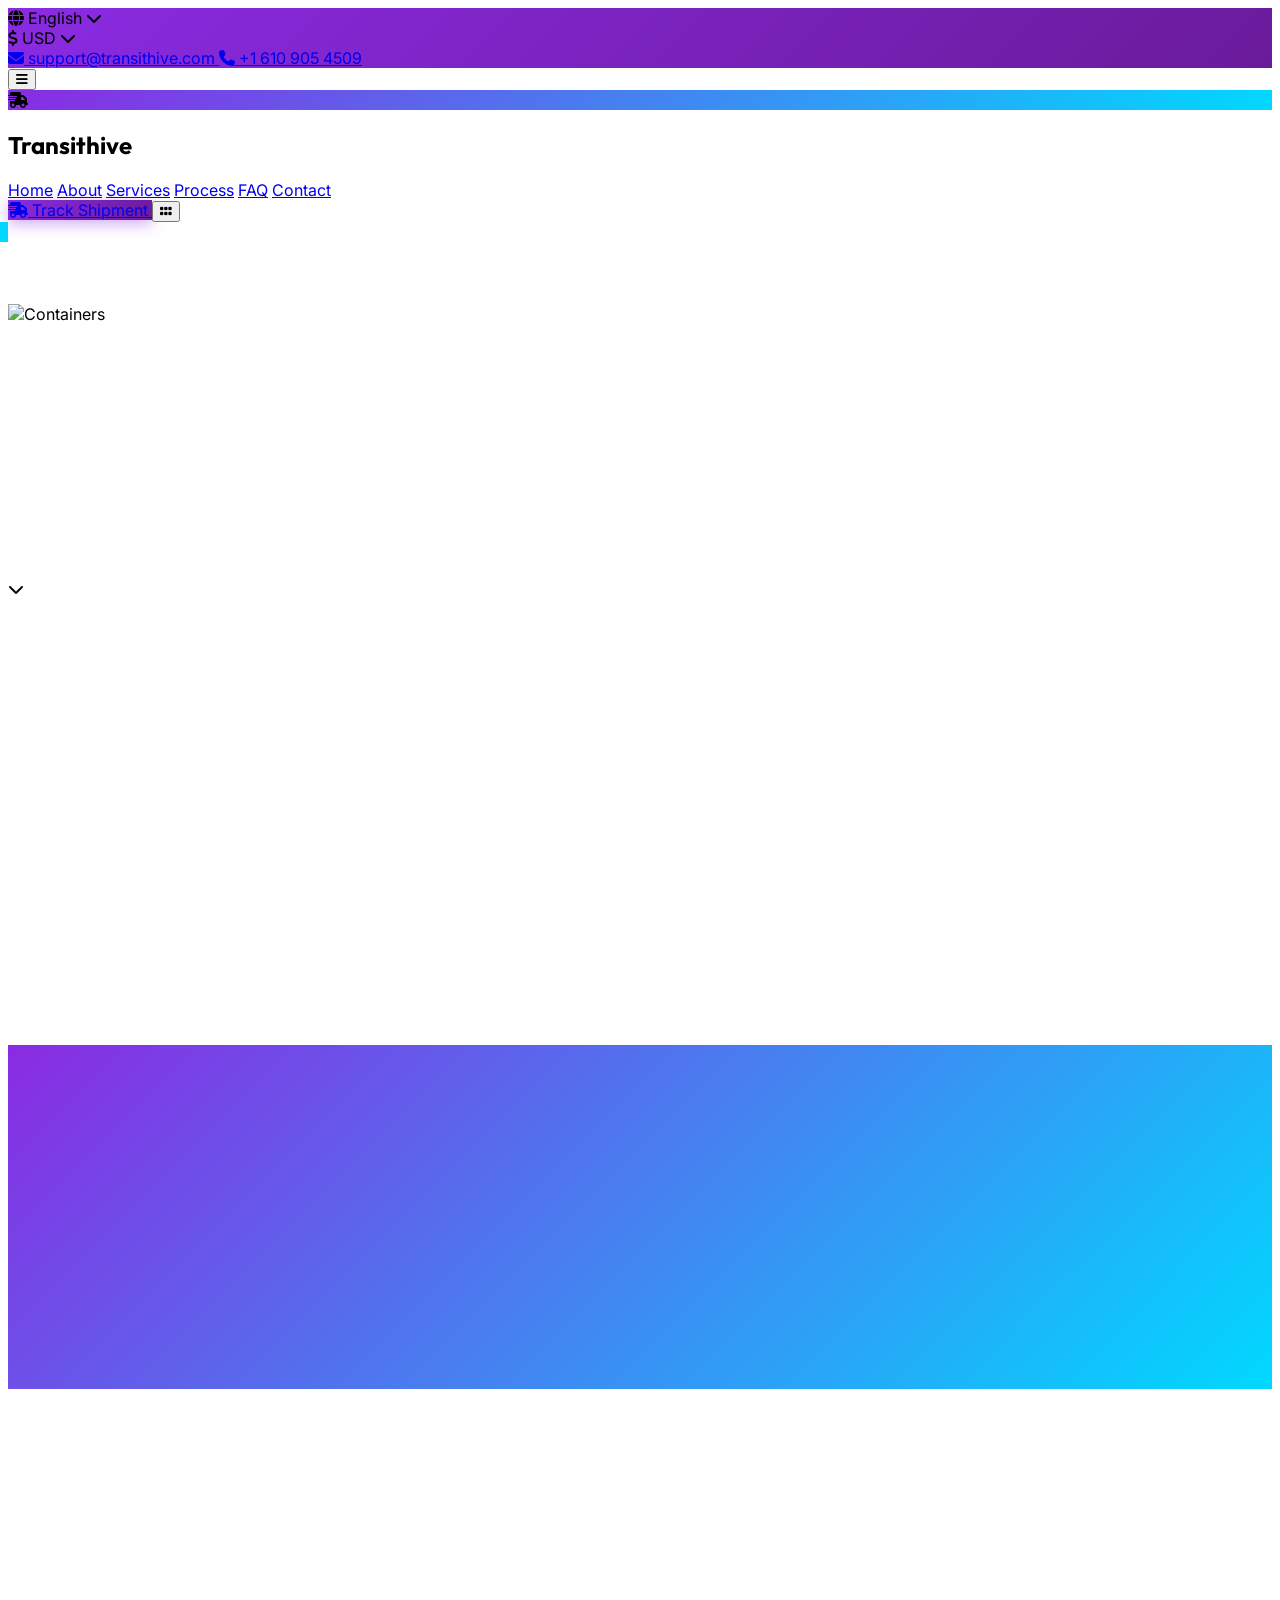
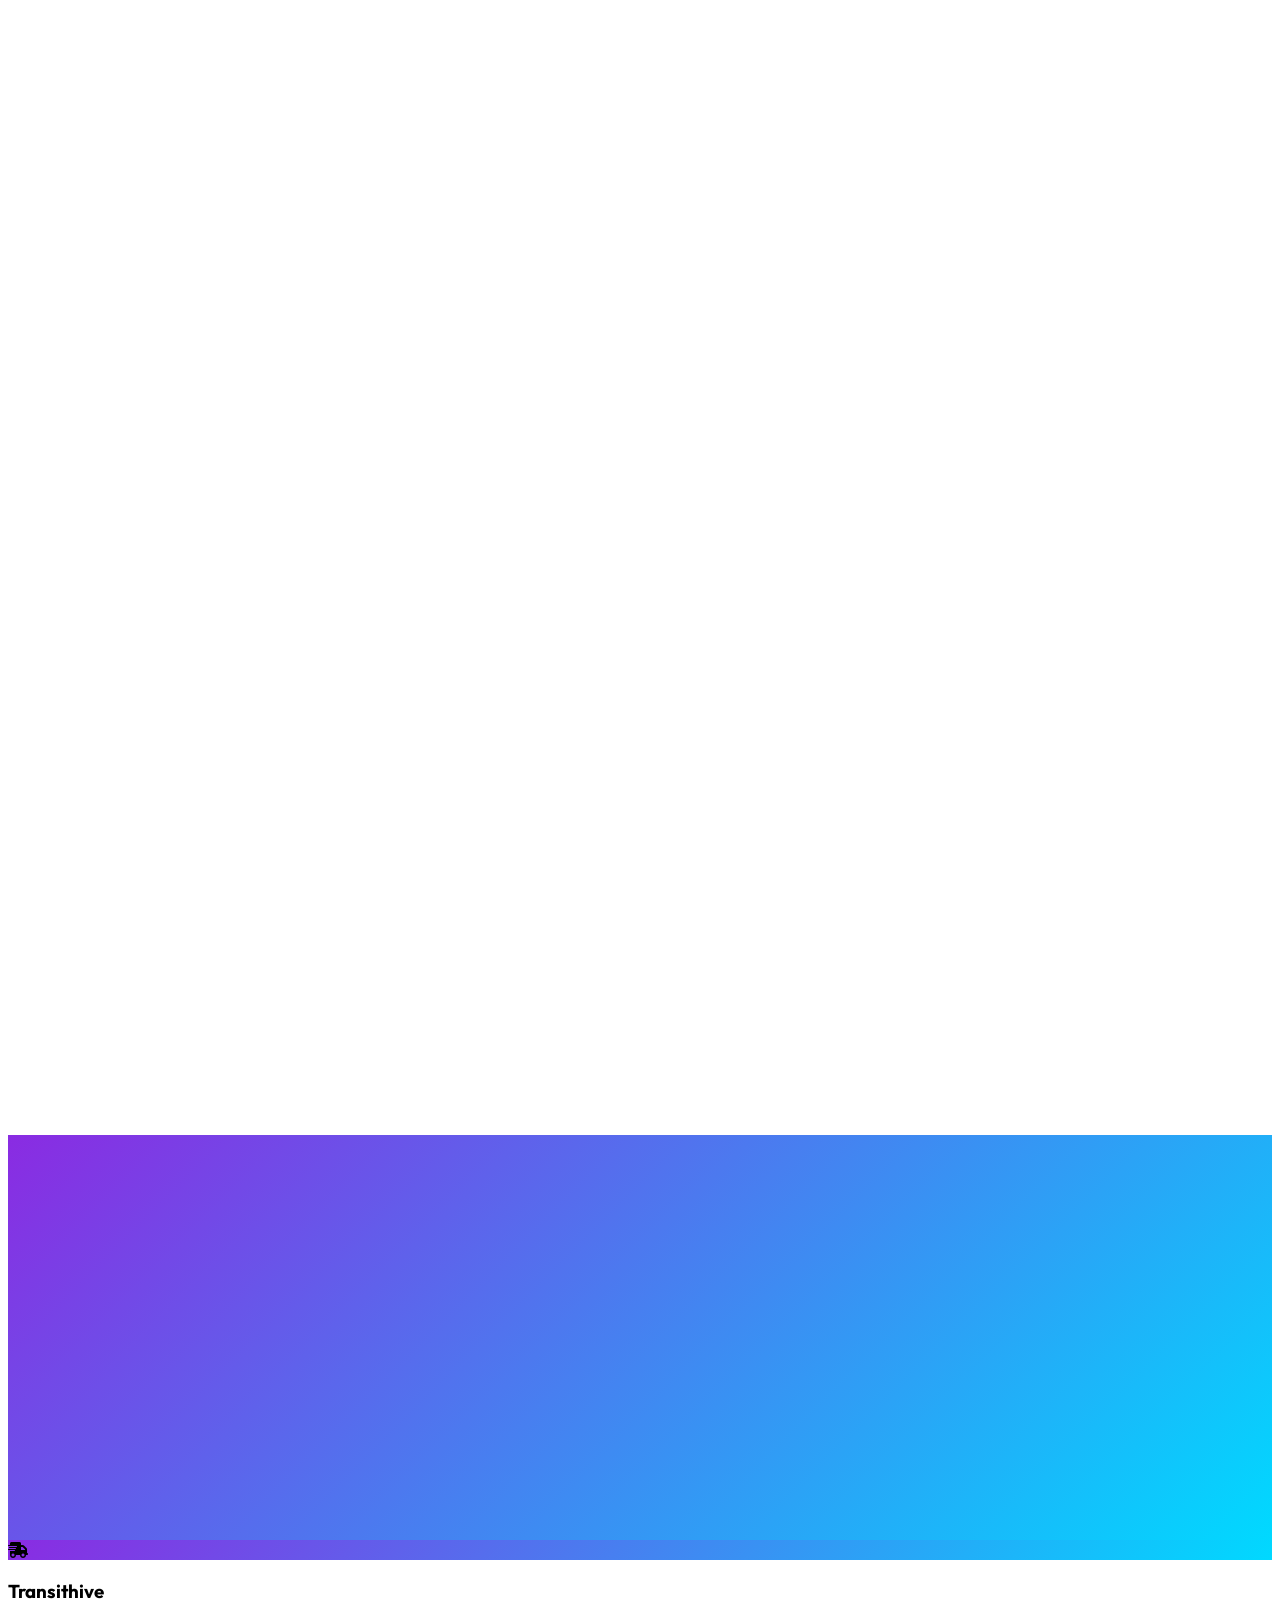
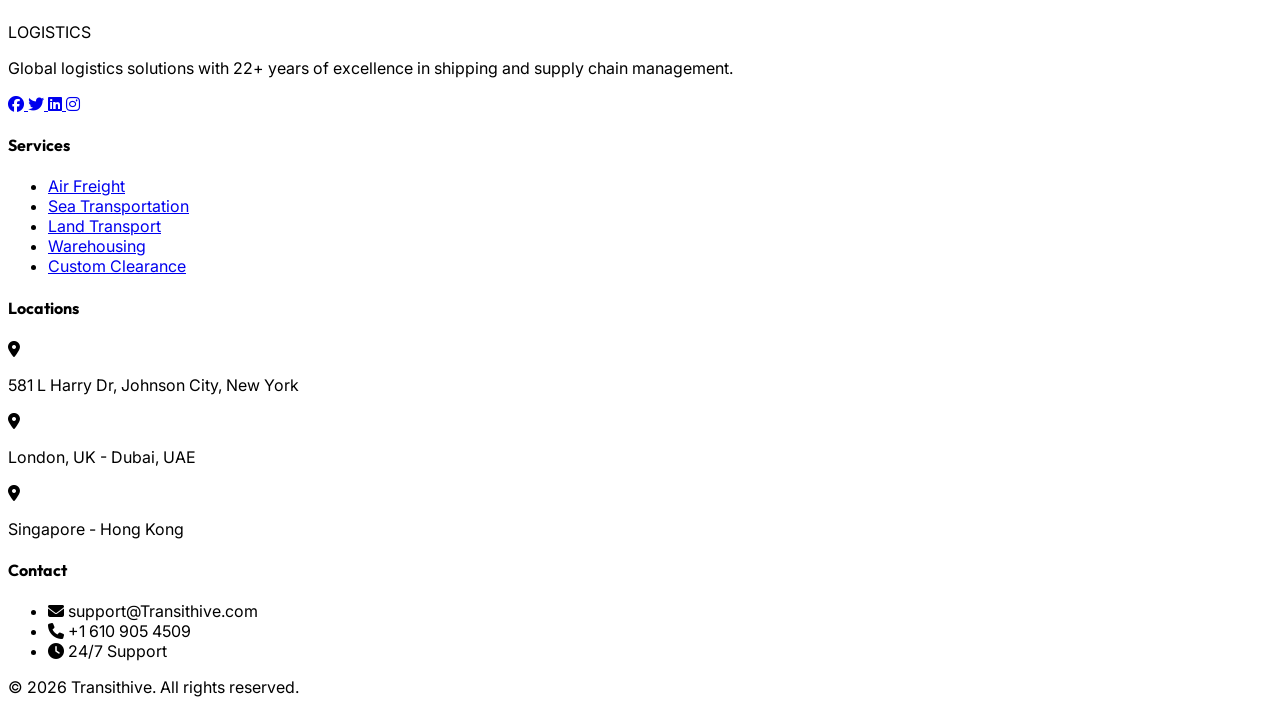
==== commit cdb1ecc3: "Update index.html" ====
--- a/index.html
+++ b/index.html
@@ -189,7 +189,7 @@
                         </div>
                         <div>
                             <h1 class="text-xl font-bold">Transithive</h1>
-                            <p class="text-xs text-gray-400">LOGISTICS</p>
+                            
                         </div>
                     </div>
                 </div>
@@ -528,12 +528,19 @@
                     <h3 class="text-2xl font-bold text-gray-900 mb-4">Prepare & Ship</h3>
                     <p class="text-gray-600">We handle packaging, documentation, and customs clearance for hassle-free shipping.</p>
                 </div>
-                <div class="text-center reveal-up" style="animation-delay: 0.2s">
-                    <div class="w-20 h-20 bg-gradient-vibrant rounded-full flex items-center justify-center mx-auto mb-6 text-white text-2xl font-bold shadow-xl">
-                        03
-                    </div>
-                    <h3 class="text-2xl font-bold text-gray-900 mb-4">Track & Deliver</h3>
-                    <p class="text-gray-600">Monitor your shipment in real-time until it safely reaches its final destination.</p>
+                <a href="tracking.html" class="block text-center reveal-up hover:scale-105 transition duration-300" style="animation-delay: 0.2s">
+    <div class="w-20 h-20 bg-gradient-vibrant rounded-full flex items-center justify-center mx-auto mb-6 text-white text-2xl font-bold shadow-xl">
+        03
+    </div>
+    <h3 class="text-2xl font-bold text-gray-900 mb-4">Track & Deliver</h3>
+    <p class="text-gray-600">
+        Monitor your shipment in real-time until it safely reaches its final destination.
+    </p>
+                </a>
+                    
+                      
+                    
+        
                 </div>
             </div>
         </div>
